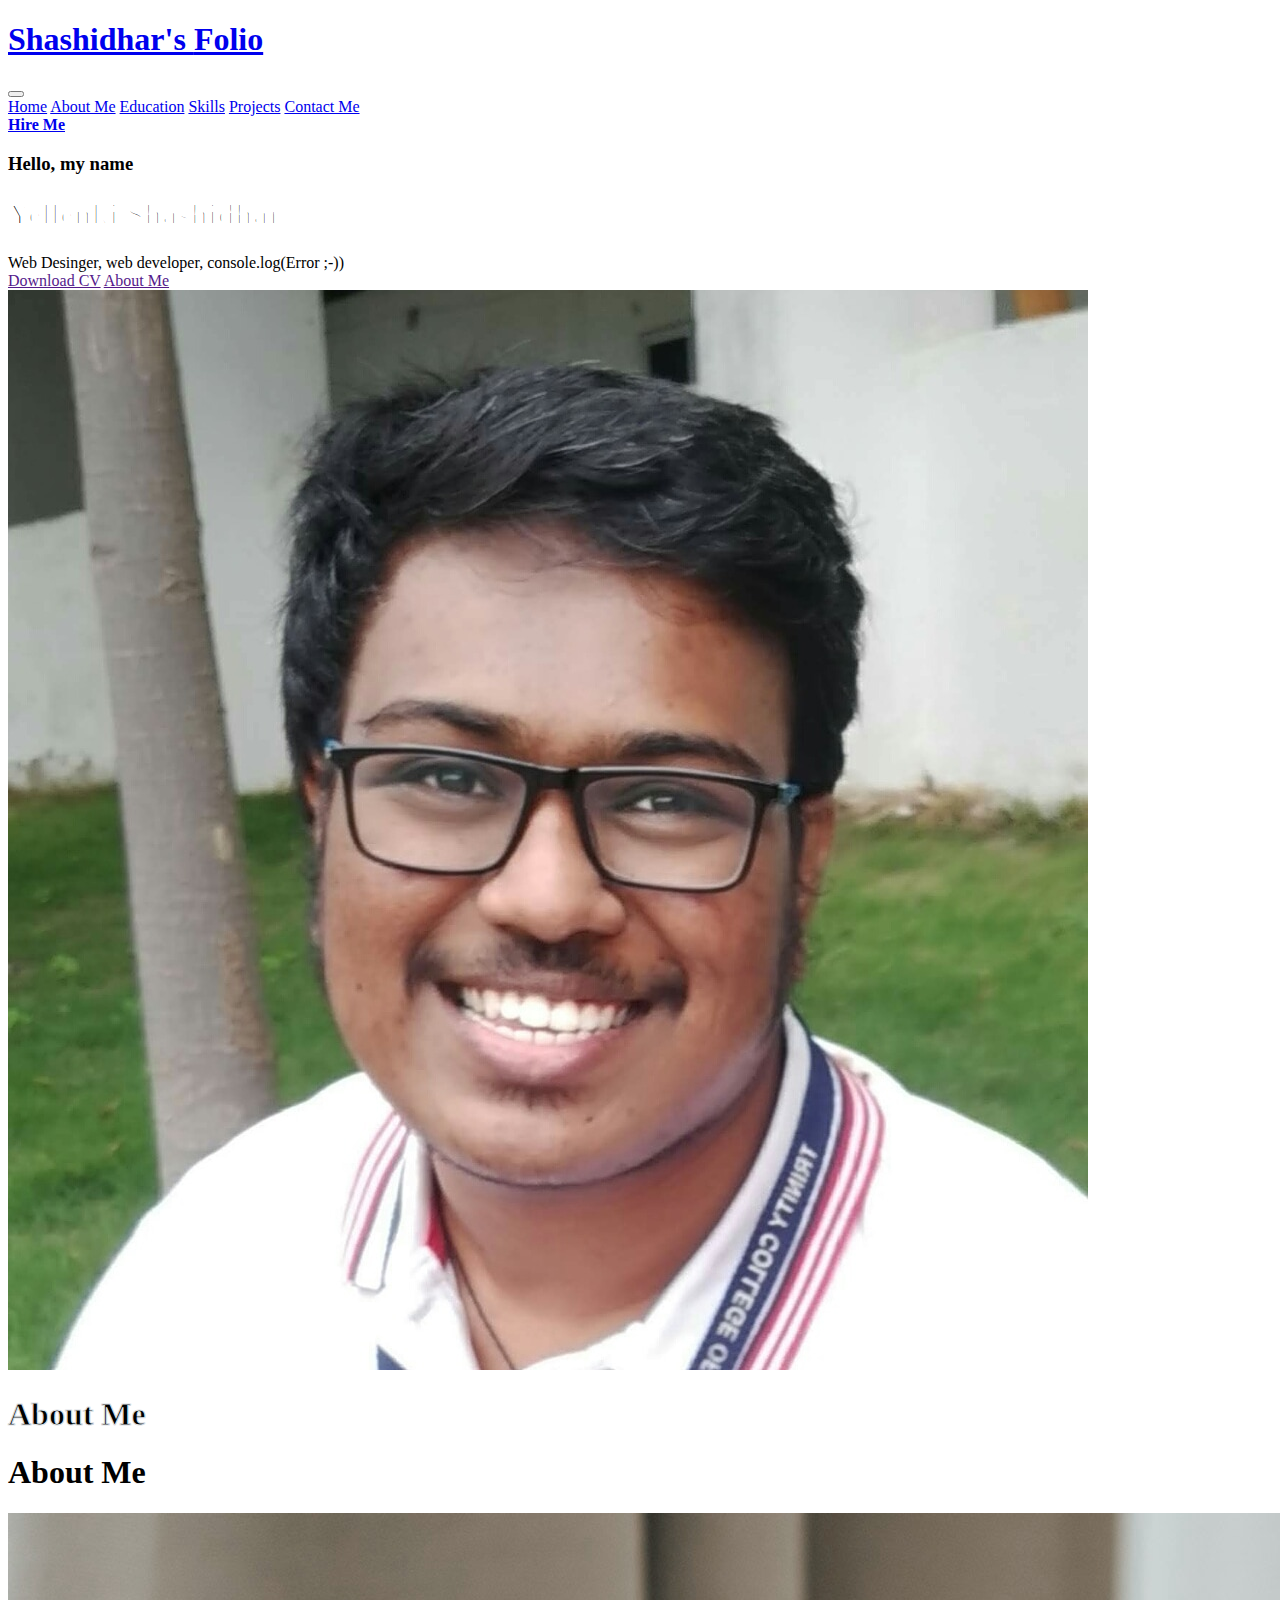
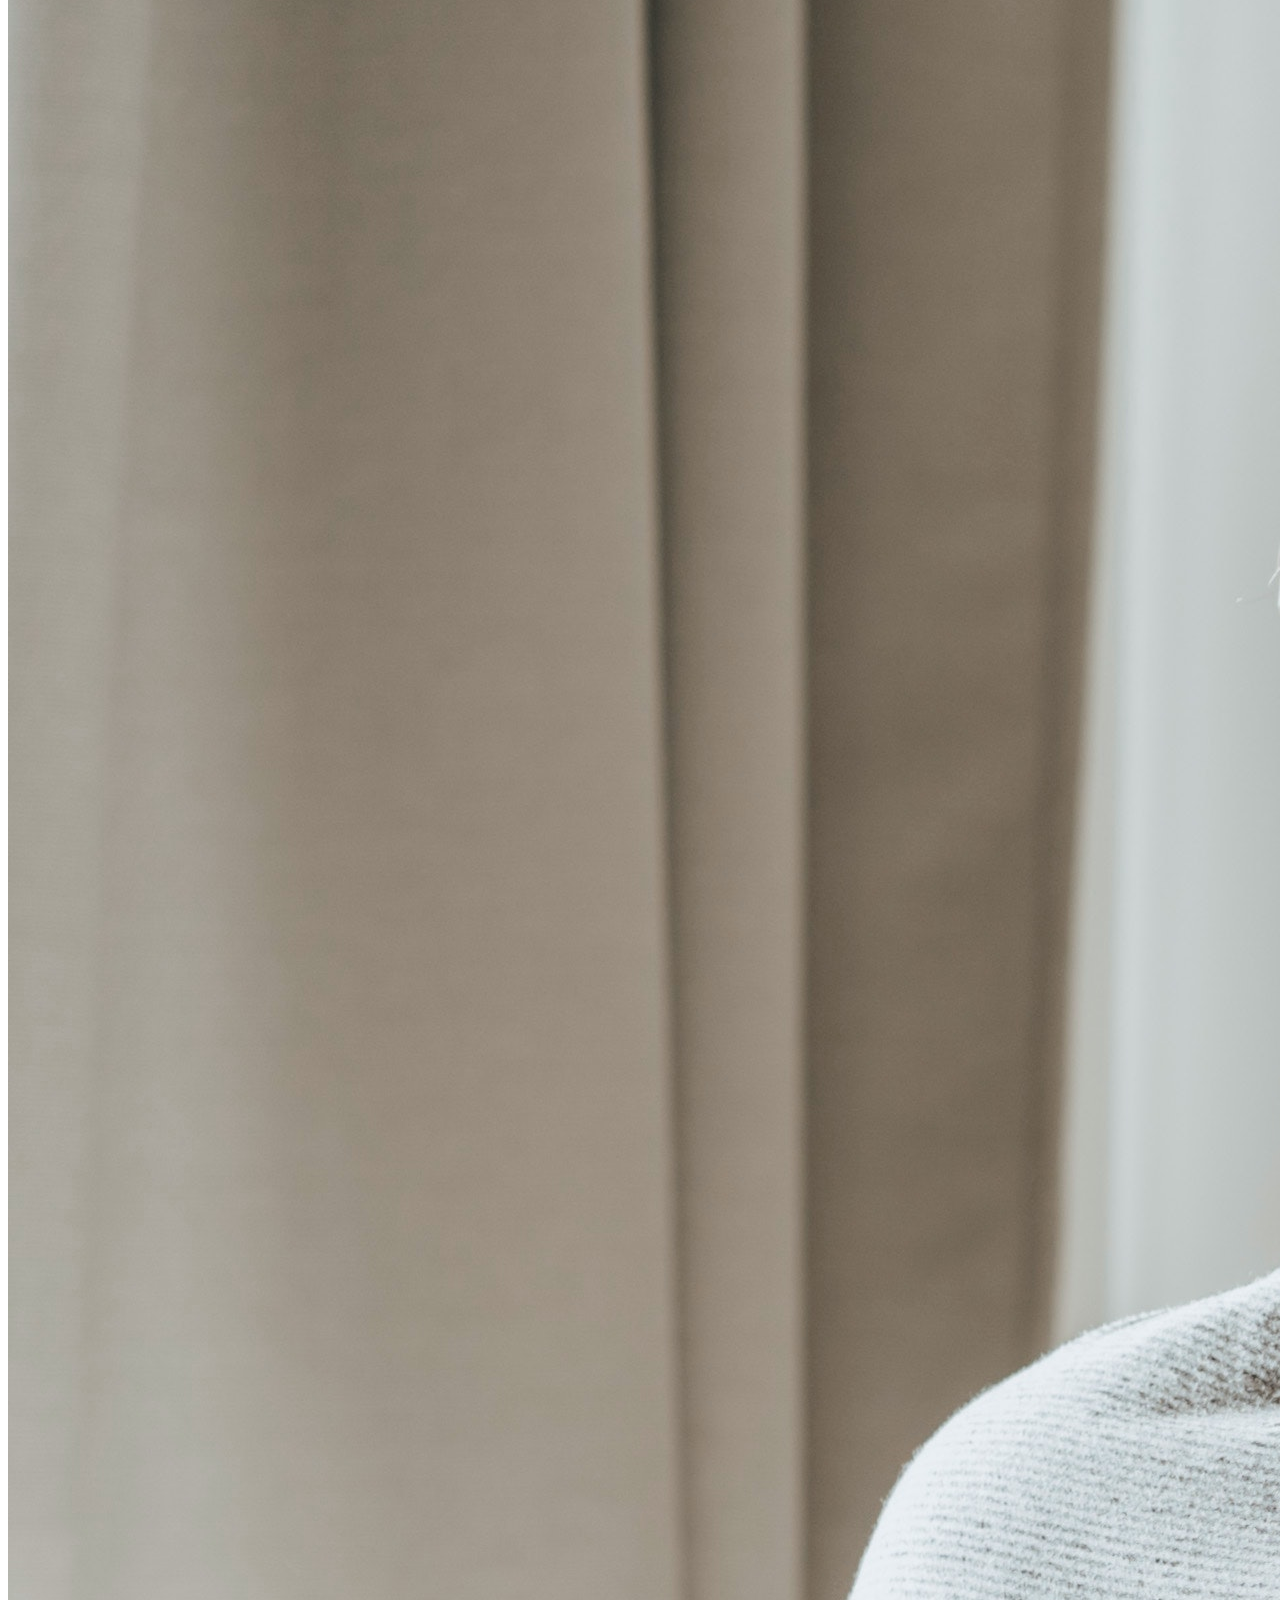
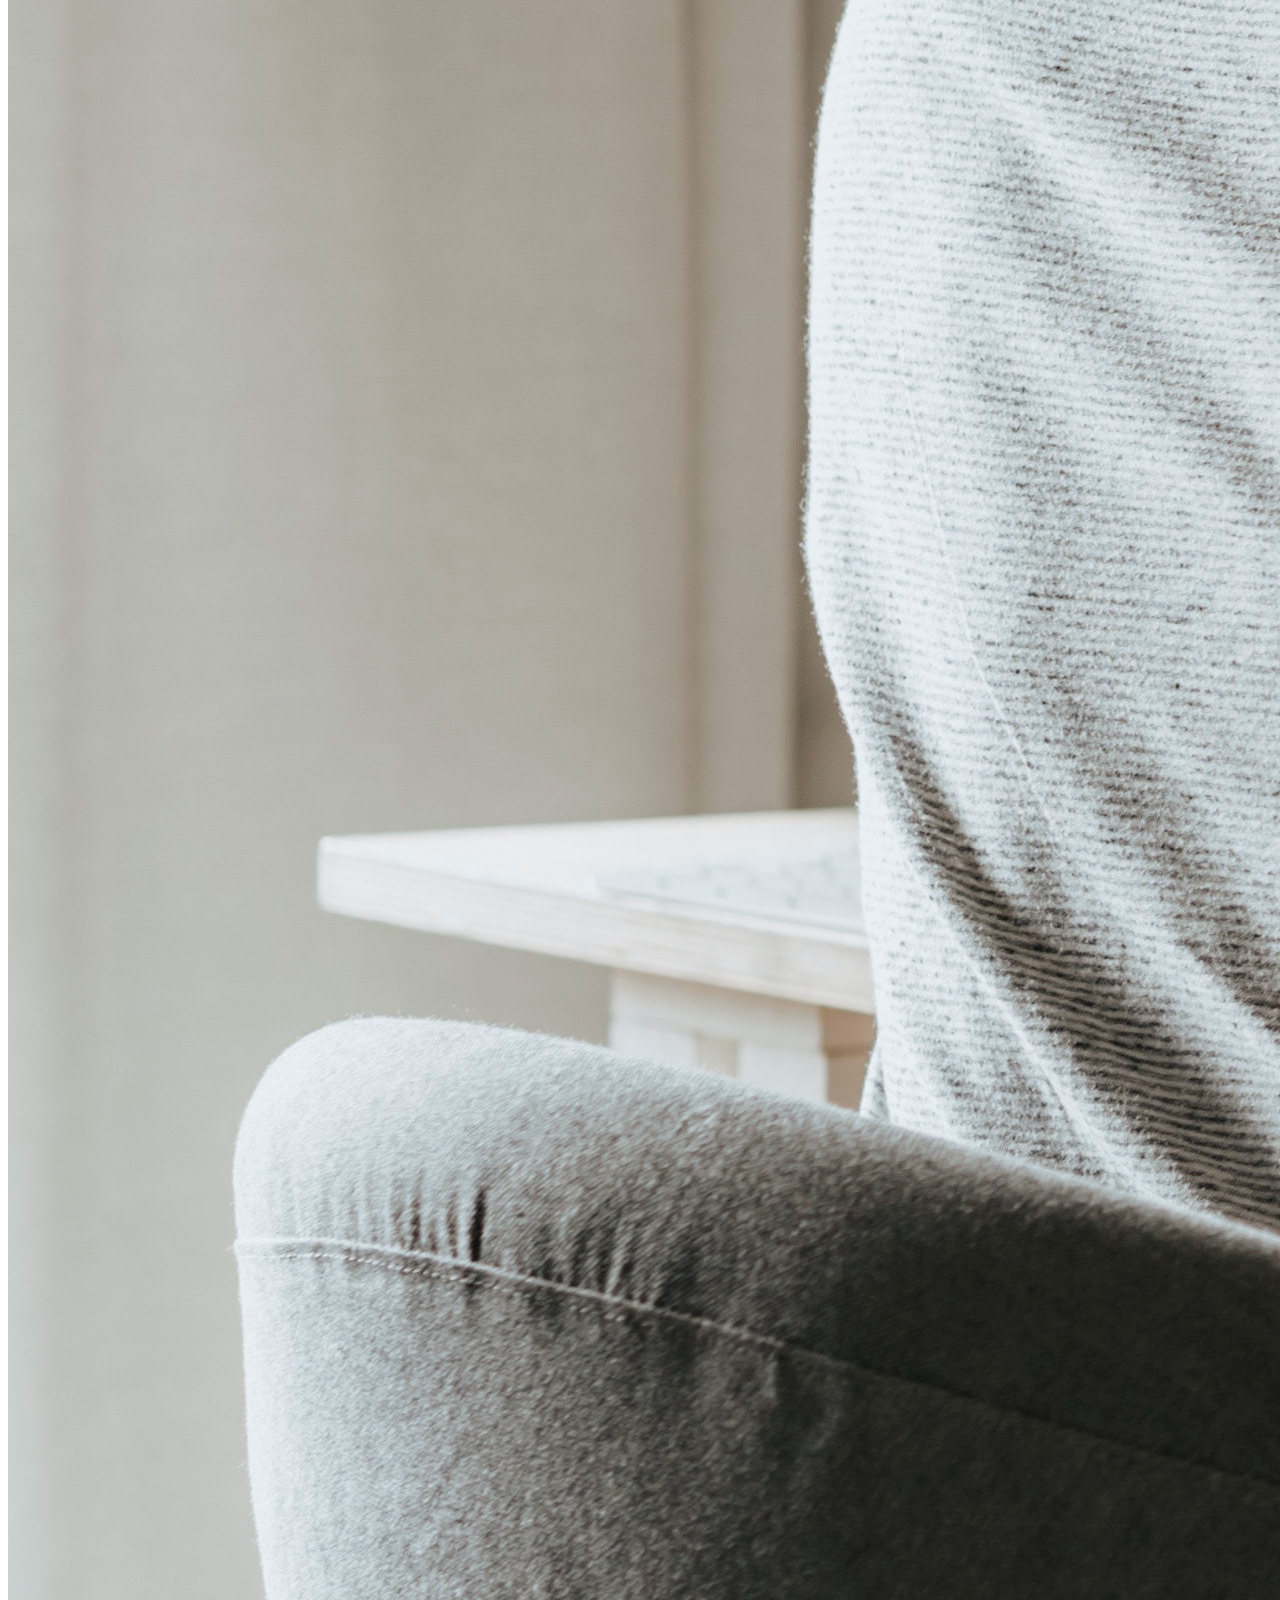
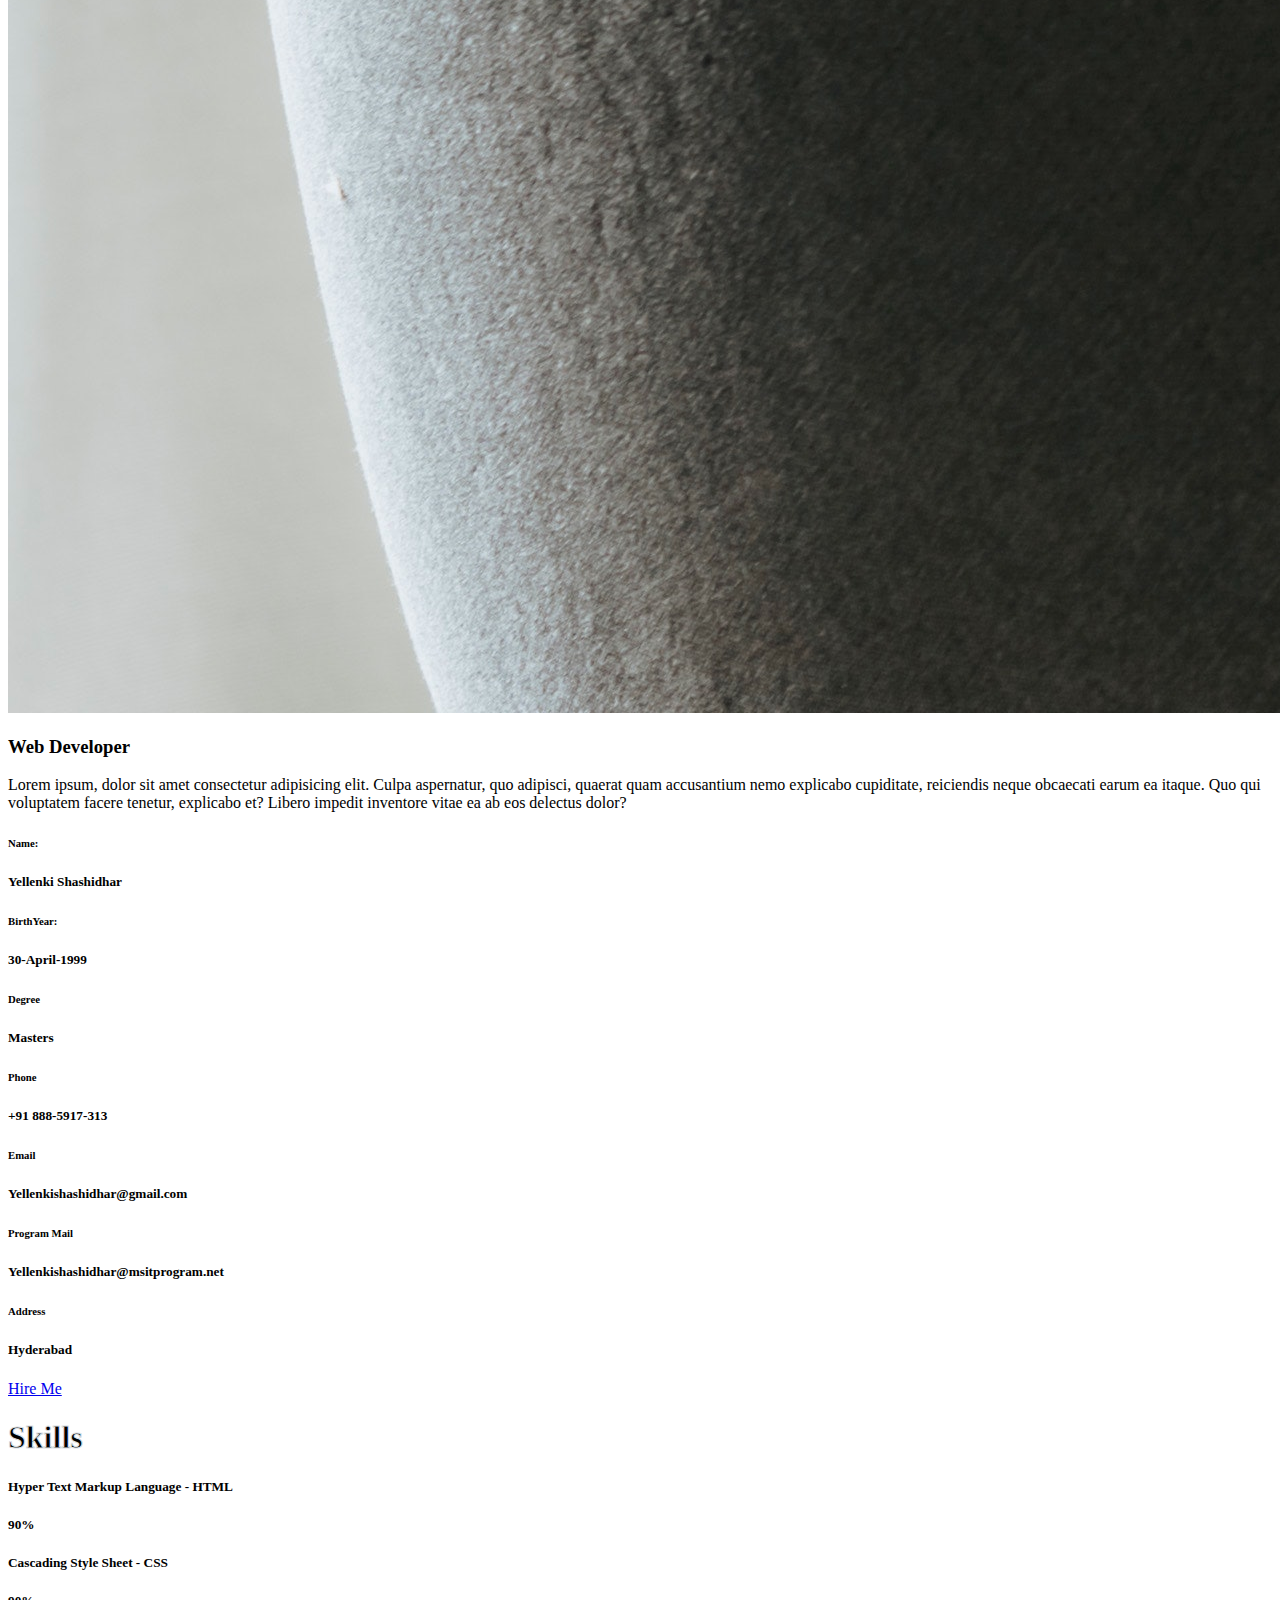
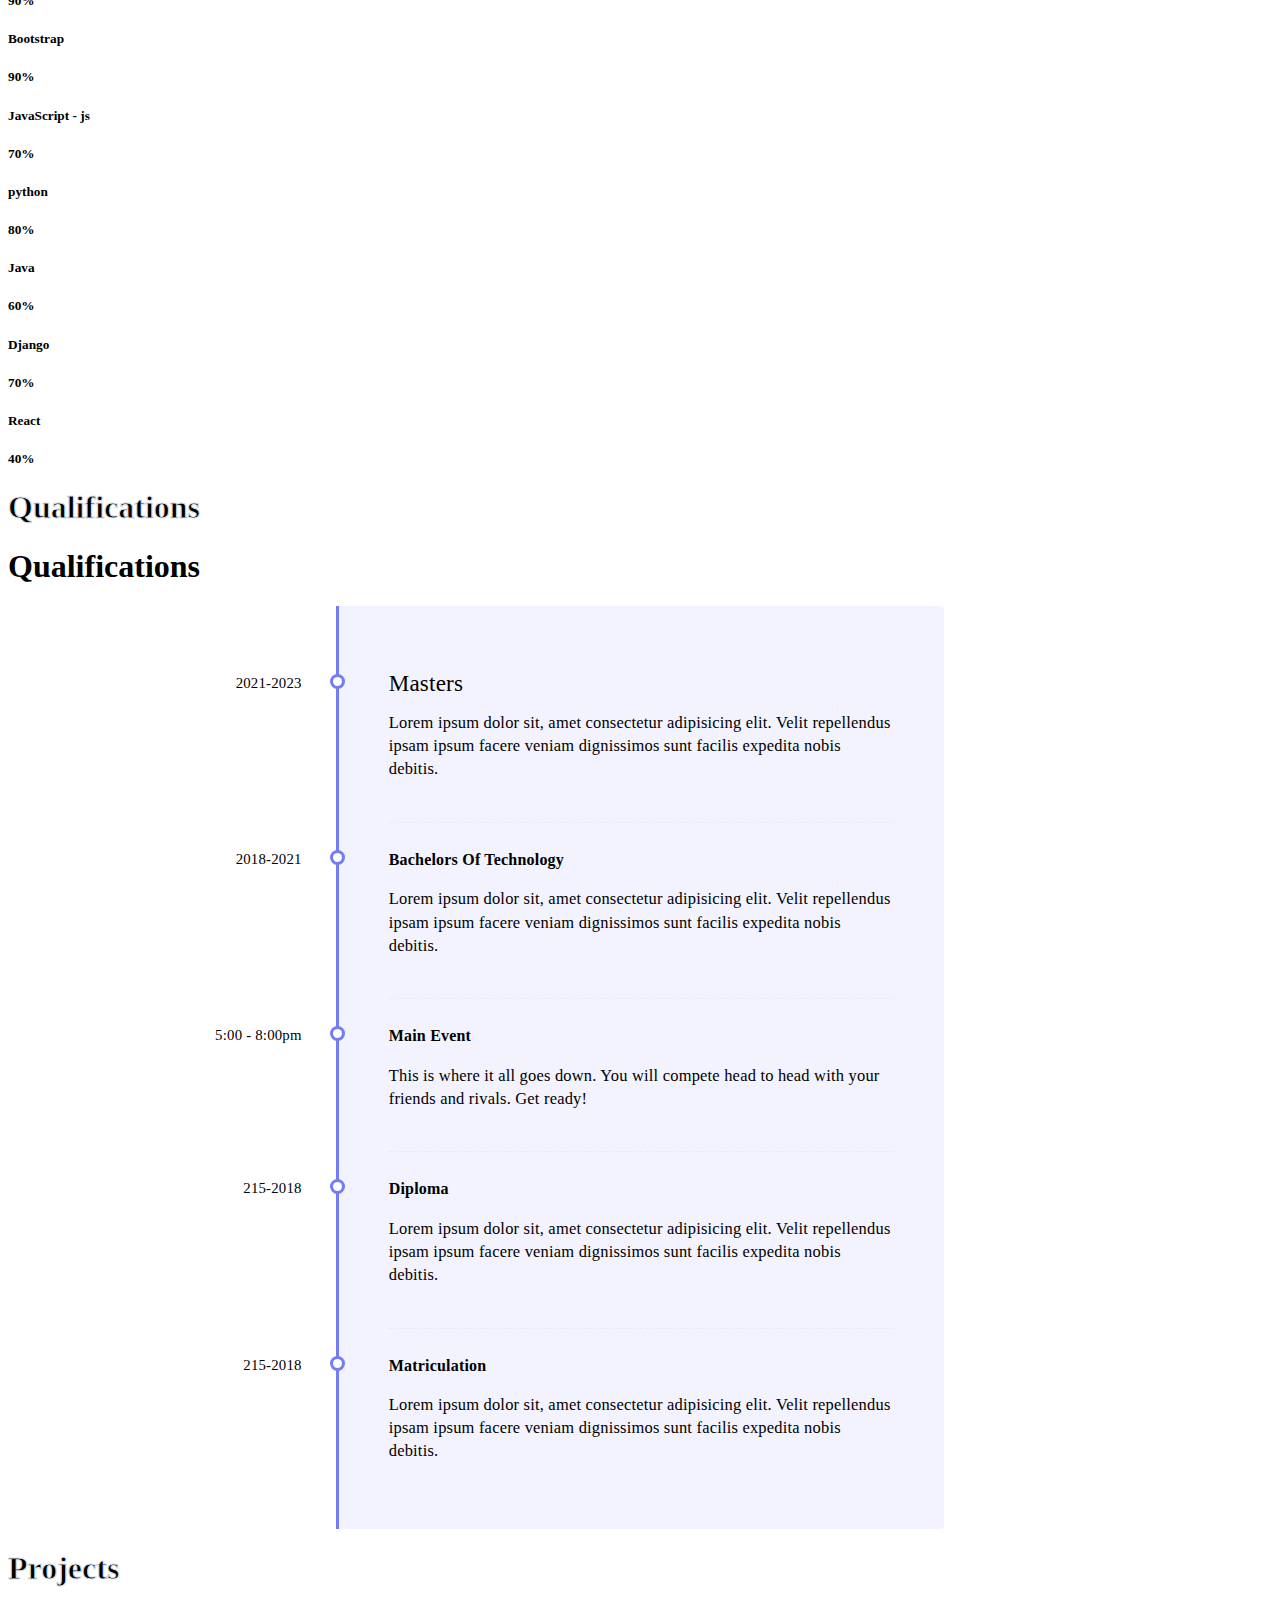
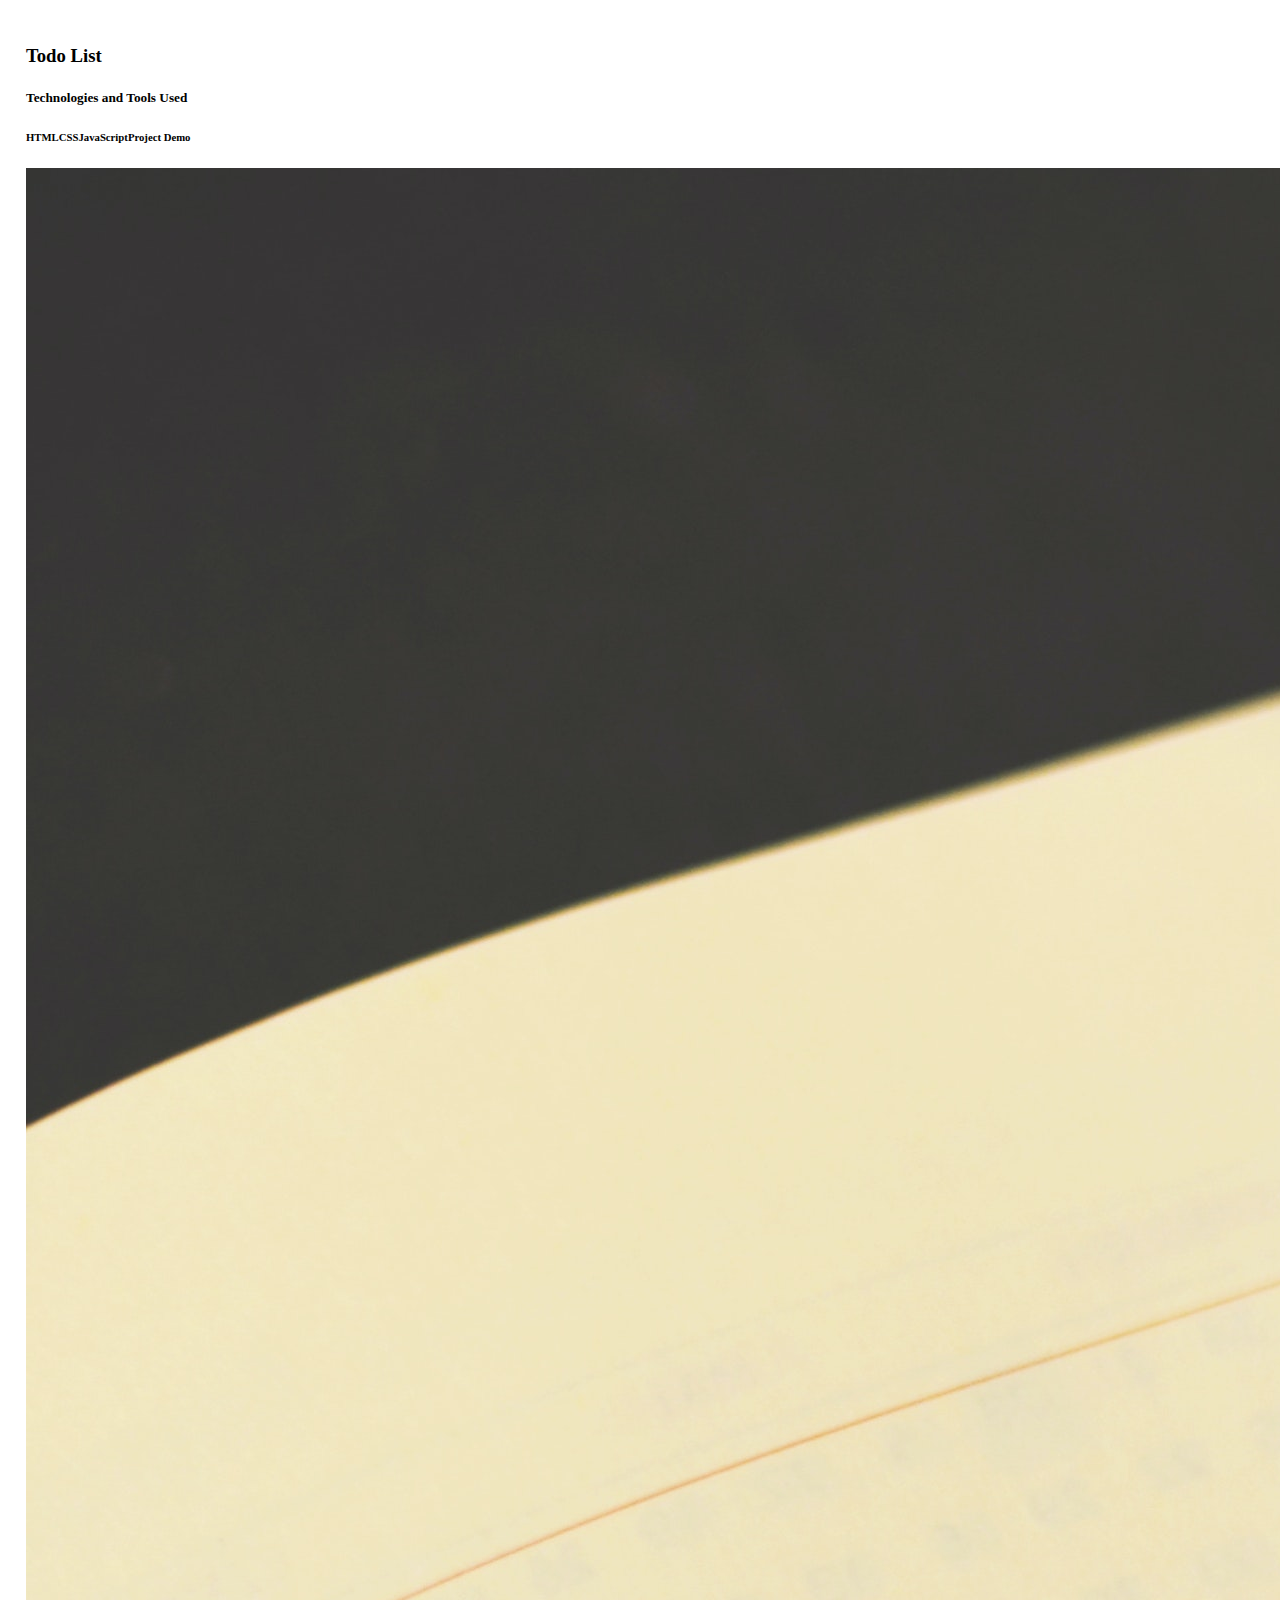
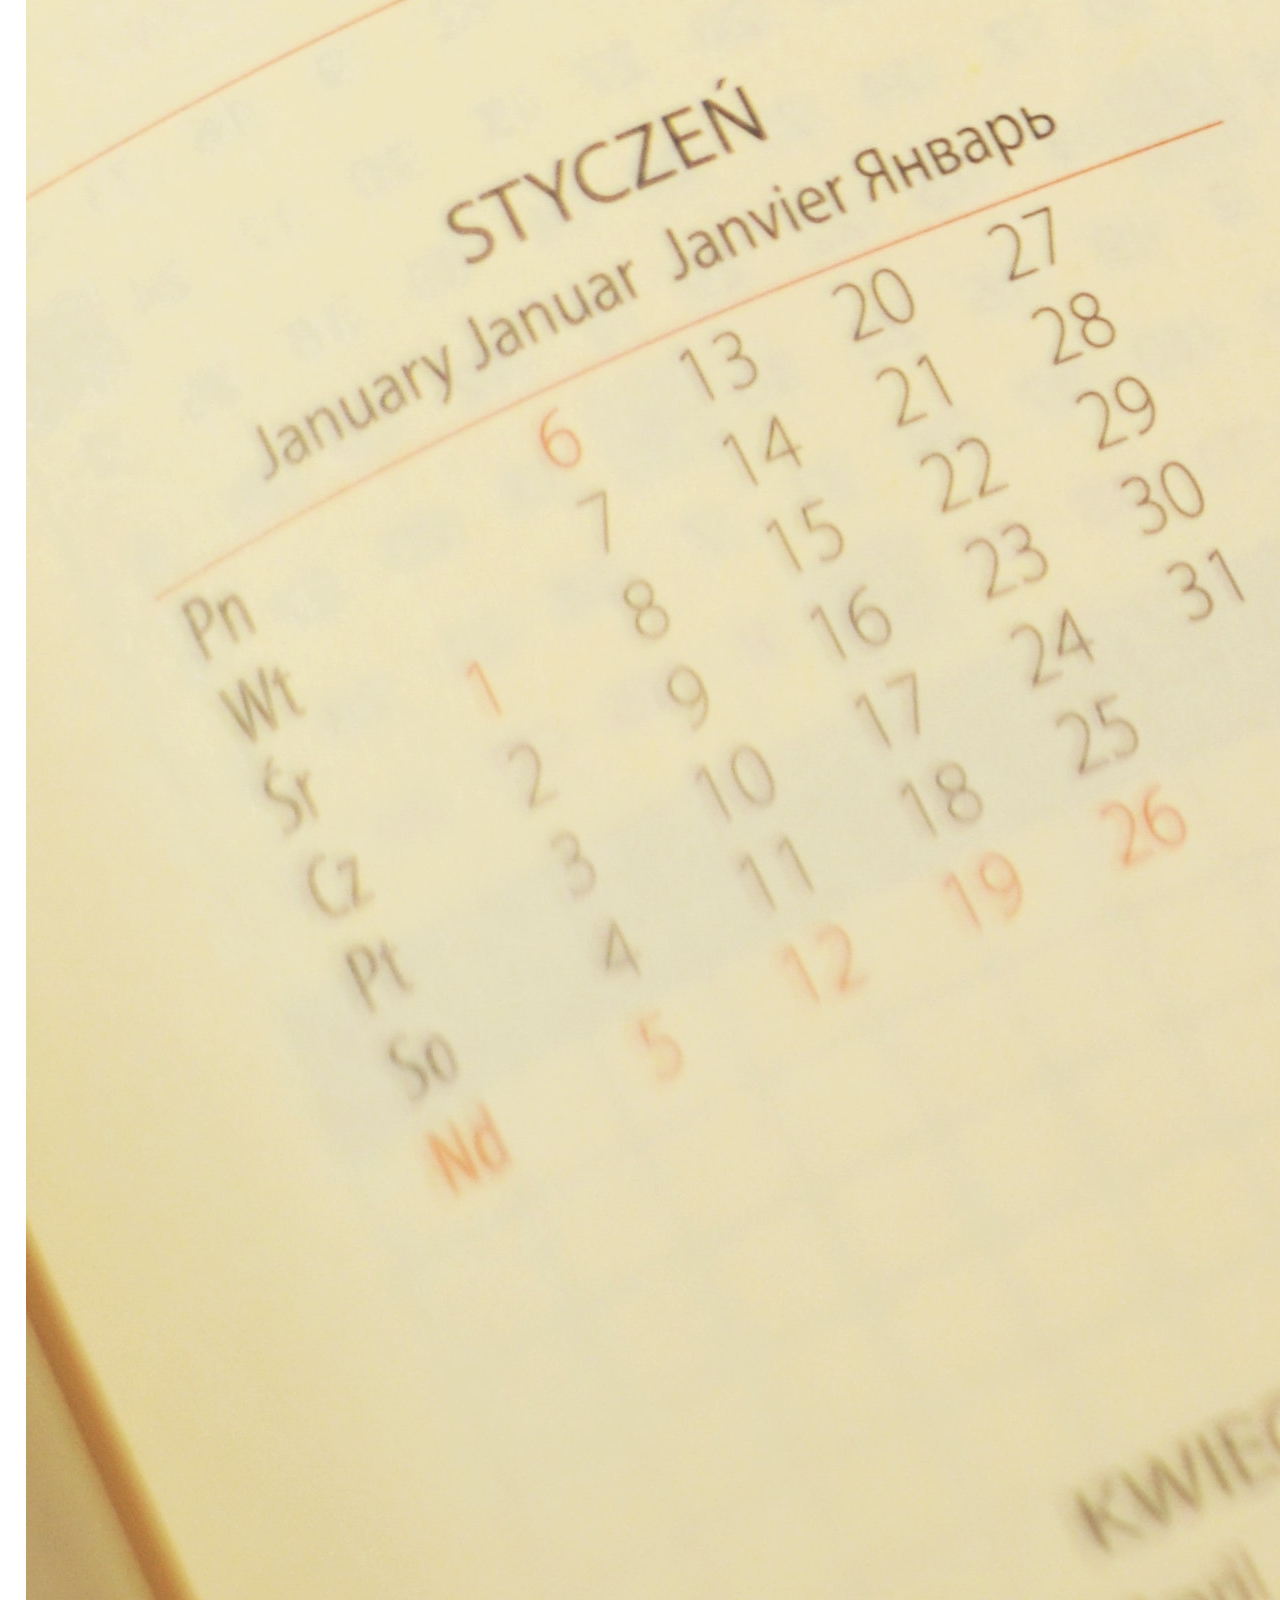
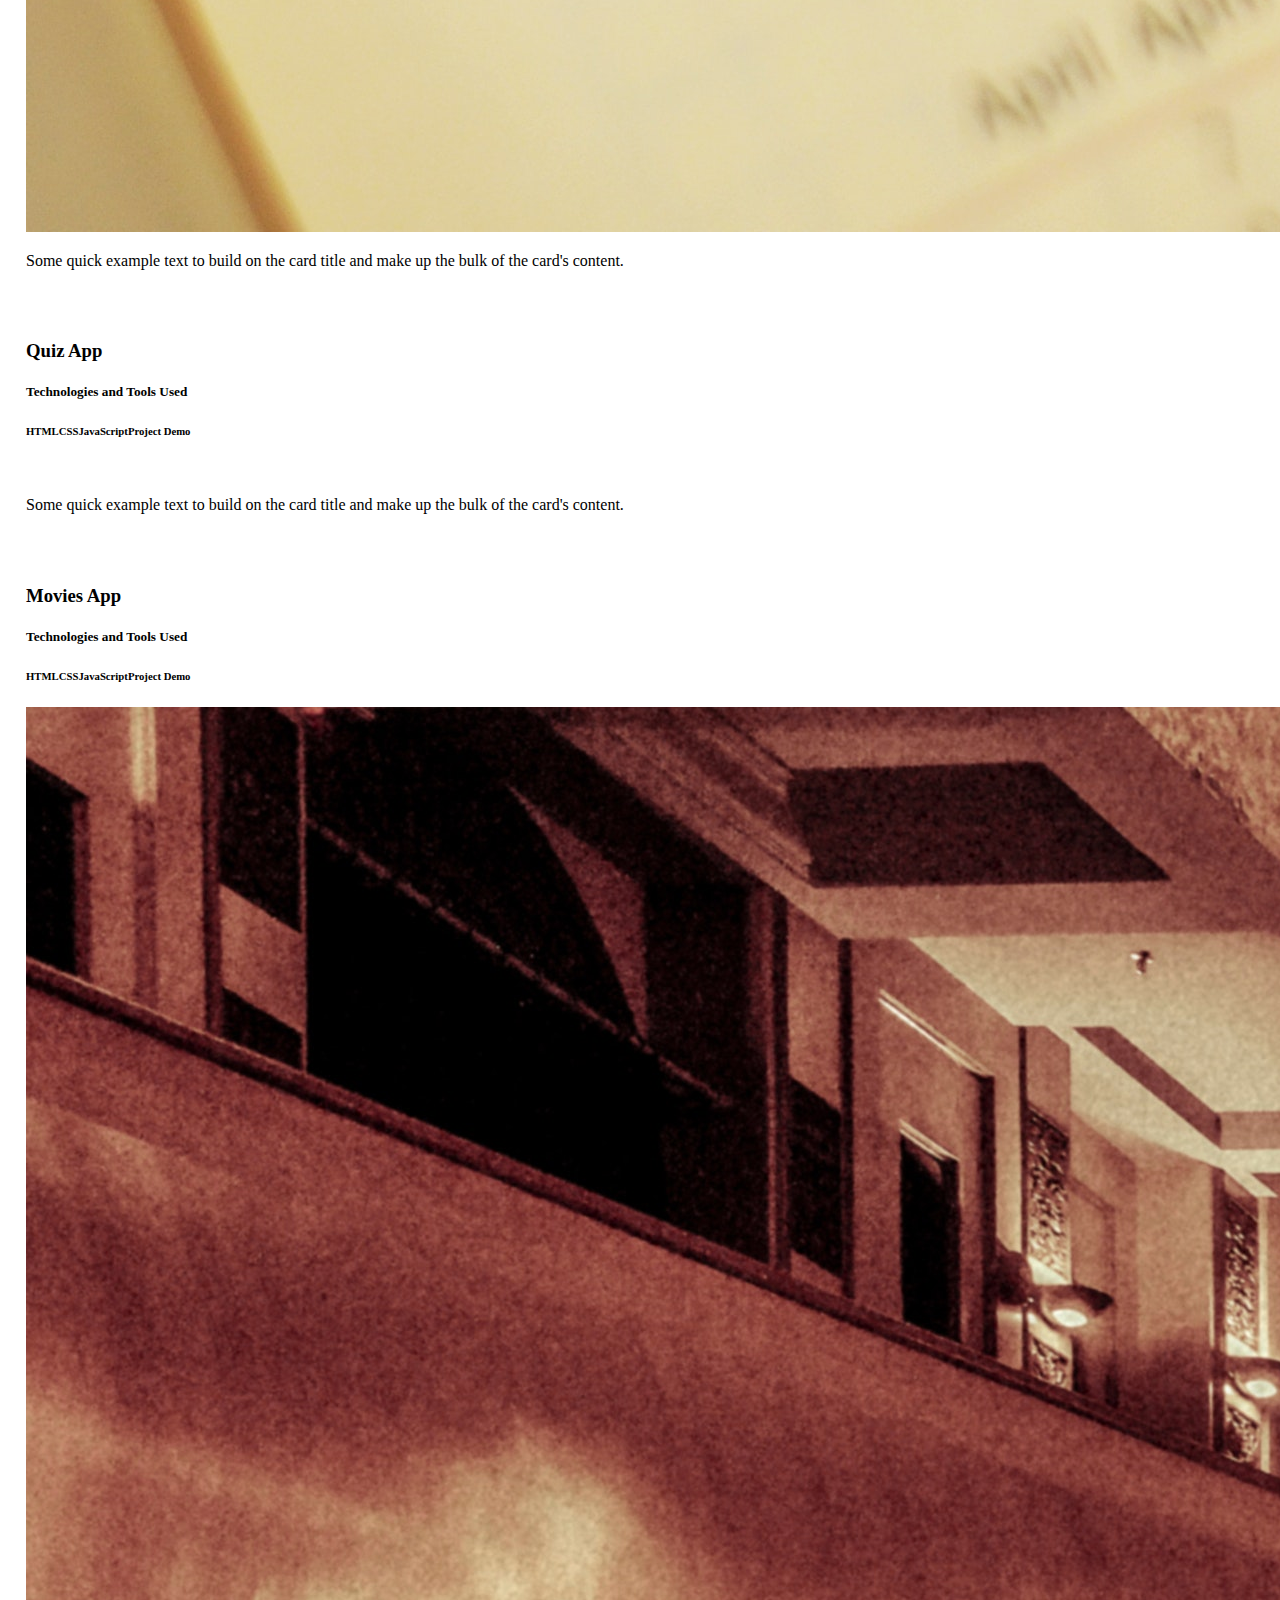
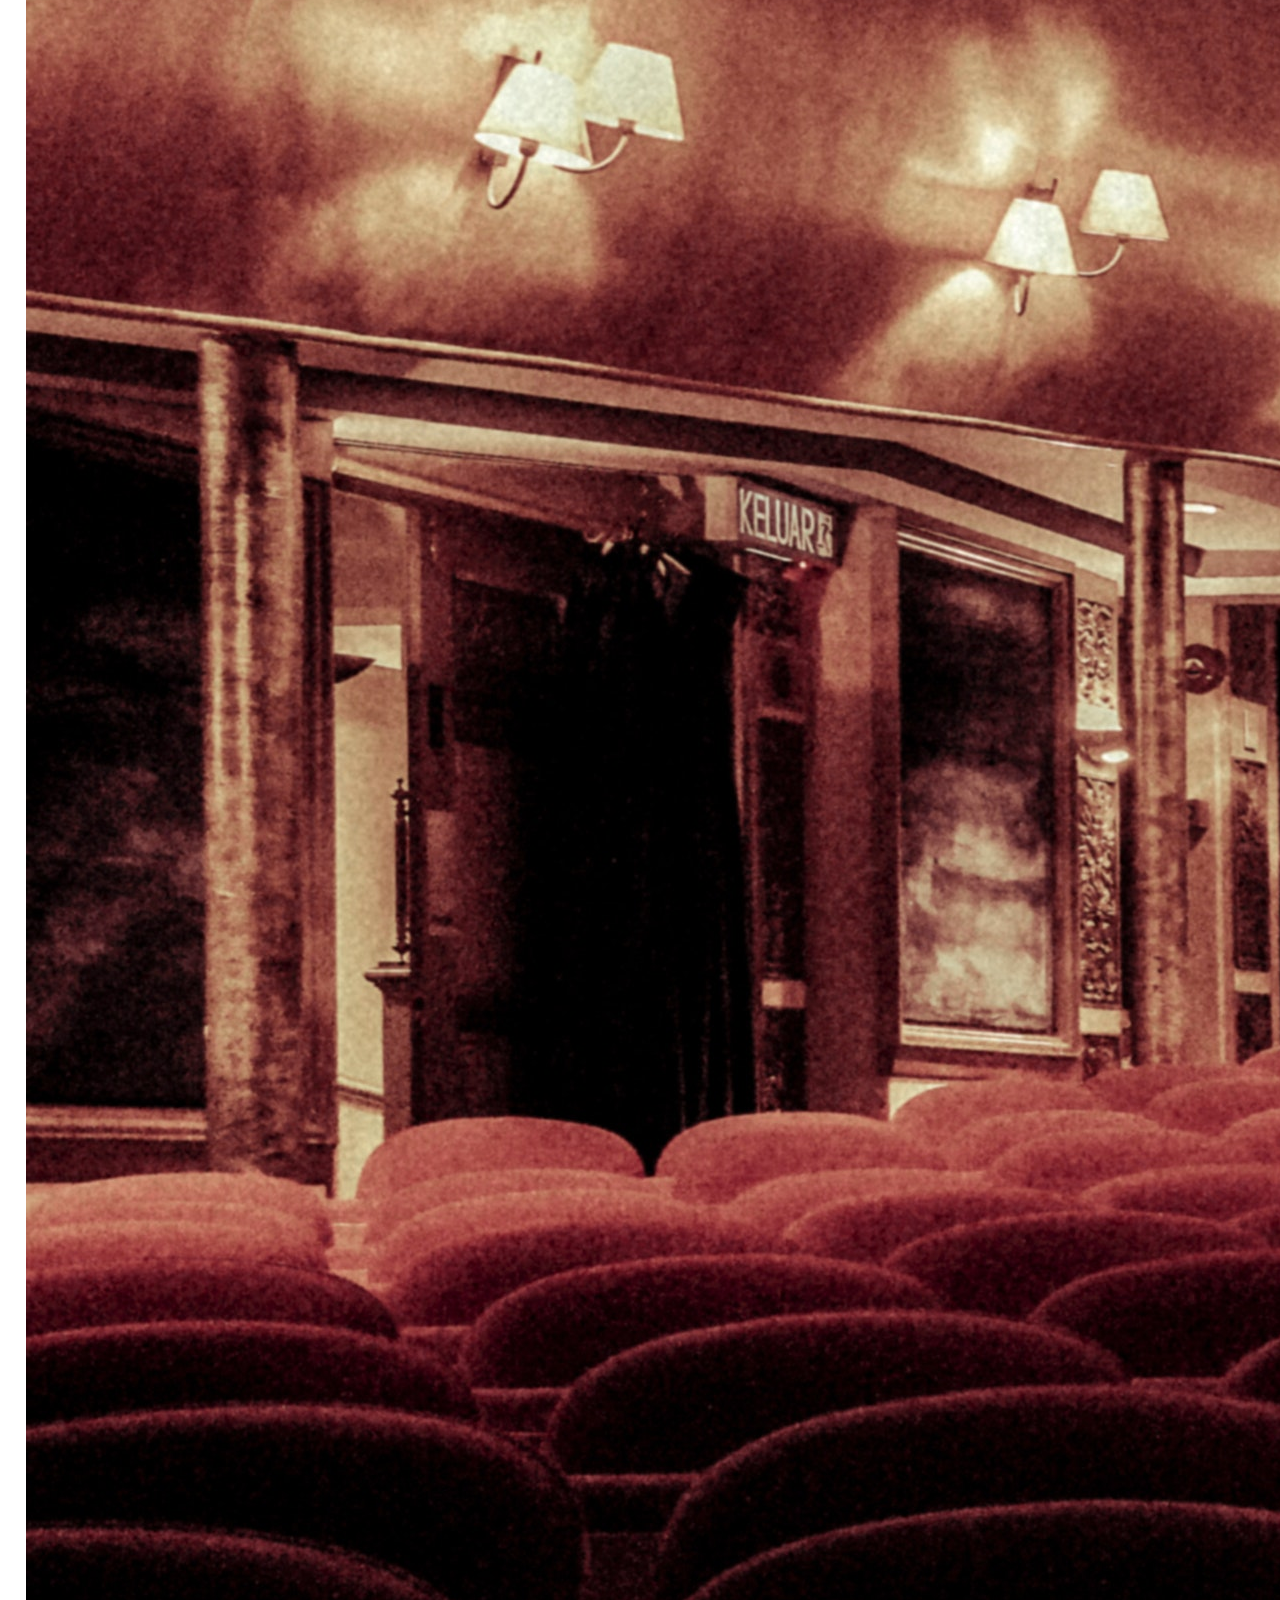
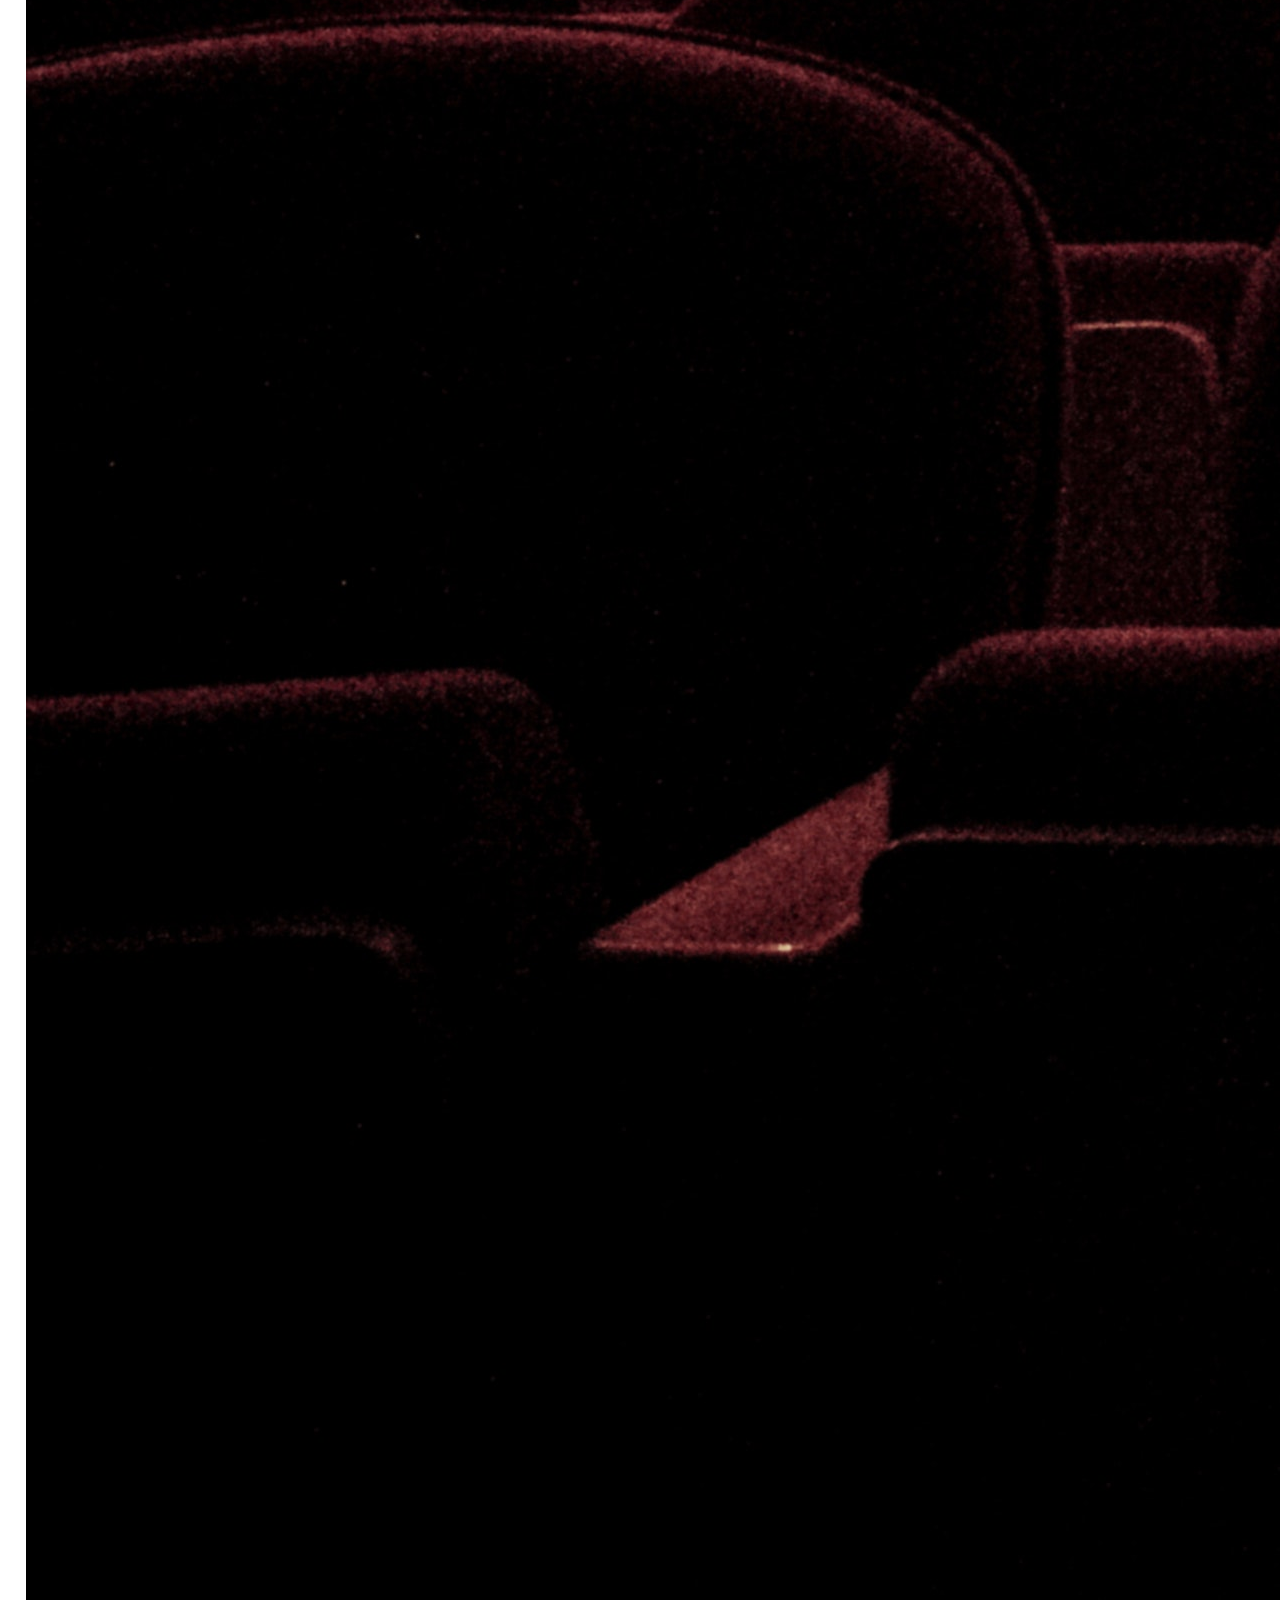
==== index.html @ d0184f5c "initial commit" ====
<!DOCTYPE html>
<html lang="en">
<head>
    <meta charset="UTF-8">
    <meta http-equiv="X-UA-Compatible" content="IE=edge">
    <meta name="viewport" content="width=device-width, initial-scale=1.0">
    <!-- Fontawsome -->
    <!-- <script src="https://cdnjs.cloudflare.com/ajax/libs/font-awesome/5.15.3/css/all.min.css"></script> -->
    <link rel="stylesheet" href="https://cdnjs.cloudflare.com/ajax/libs/font-awesome/5.15.3/css/all.min.css">
    <!-- Bootstrap -->
    <link href="https://cdn.jsdelivr.net/npm/bootstrap@5.0.2/dist/css/bootstrap.min.css" rel="stylesheet" integrity="sha384-EVSTQN3/azprG1Anm3QDgpJLIm9Nao0Yz1ztcQTwFspd3yD65VohhpuuCOmLASjC" crossorigin="anonymous">
    <!-- CSS -->
    <link rel="stylesheet" href="./index.css">
    <title>Shashi's Adda</title>
</head>
<body>
<!-- Navigation bar -->
<nav  class="navbar fixed-top shadow-sm navbar-expand-lg bg-light navbar-light py-3 py-lg-0 px-lg-5">
    <a href="./index.HTML" class="navbar-brand ml-lg-3"> 
        <h1 class="display-5 m-0">
            <span class="text-primary"><strong>Shashidhar's </strong></span>Folio
        </h1>
    </a>
    <button class="navbar-toggler" type="button" data-toggle="collapse" data-target="#navbarSupportedContent"  aria-controls="navbarSupportedContent" aria-expanded="false" aria-label="Toggle navigation" >
        <span class="navbar-toggler-icon"></span>
      </button>

      <div class="collapse navbar-collapse px-lg-3" id= "navbarSupportedContent">
        <div class="navbar-nav m-auto py-0">
            <a href="#home" class="nav-item nav-link active">Home</a>
            <a href="#about" class="nav-item nav-link active">About Me</a>
            <a href="#education" class="nav-item nav-link active">Education</a>
            <a href="#Skills" class="nav-item nav-link active">Skills</a>
            <a href="#projects" class="nav-item nav-link active">Projects</a>
            <a href="#contact" class="nav-item nav-link active">Contact Me</a>
        </div>
        <a href="#contact" class="btn btn-menu btn-primary  d-none d-lg-block"><strong>Hire Me</strong></a>
      </div>
</nav>
<!-- End of navigation bar -->
    <!-- Header section -->
    <div class="container-fluid bg-primary d-flex align-items-center mb-5 py-5" id="home" style="min-height: 100vh;">
        <div class="container">
            <div class="row align-items-center">
                <div class="col-sm-12 col-md-6 text-lg-left mx-2">
                    <h3 class="text-white font-weight-normal mb-3 hero-text"> Hello, my name</h3>
                    <h1 class="display-3 text-uppercase text-primary " style="-webkit-text-stroke:4px #fff;">Yellenki Shashidhar</h1>
                   <!-- This will be typed on the website -->
                    <h4 class="typed-text-output d-inline font-weight-lighter text-white"></h4>
                    <!-- this is the content used to give to type-->
                    <div class="typed-text d-none">
                    Web Desinger, web developer, console.log(Error ;-))   
                    </div>
                    <!-- Buttons -->
                    <div class="d-flex aling-items-center justify-content-center justify-content-lg-start pt-5">
                        <a href="" class="btn btn-danger mx-2 btn-lg"> Download CV</a>
                        <a href="" class="btn btn-dark px-3 btn-lg"> About Me</a>
                    </div>
                </div>
                <div class=" about-img col-lg-5 px-8 pl-lg-0 pb-5 pb-lg-4">
                    <img src="./mypic.jpeg" class="img-fluid w-100 rounded-circle shadow-sm mx-5" alt="">
                </div>
            </div>
        </div>
    </div>
    <!-- About ME section -->
    <div class="container-fluid py-5" id="about">
        <div class="container">
            <div class="postion-relative d-flex align-items-center justify-content-center">
                <h1 class="display-1 text-uppercase  text-white" style="-webkit-text-stroke:1px #dee2e6;">About Me</h1>
                <h1 class="position-absolute text-uppercase  text-primary">About Me</h1>
            </div>
            <div class="row align-items-center">
                <div class="col-lg-5 pb-4 pb-lg-0">
                    <img src="./pexels-olia-danilevich-4974915.jpg" alt="" class="img-fluid rounded w-100">
                </div>
                <div class="col-lg-7">
                    <h3 class="mb-4"> Web Developer</h3>
                    <div class="row mb-3 py-2">
                        <p>Lorem ipsum, dolor sit amet consectetur adipisicing elit. Culpa aspernatur, quo adipisci, quaerat quam accusantium nemo explicabo cupiditate, reiciendis neque obcaecati earum ea itaque. Quo qui voluptatem facere tenetur, explicabo et? Libero impedit inventore vitae ea ab eos delectus dolor?</p>
                        <div class="col-sm-6 ">
                            <h6>Name:</h6>
                            <h5><span class="text-primary">Yellenki Shashidhar</span></h5>
                        </div>
                        <div class="col-sm-6 ">
                            <h6>BirthYear:</h6>
                            <h5><span class="text-primary">30-April-1999</span> </h5>
                        </div>
                        <div class="col-sm-6 ">
                            <h6>Degree</h6>
                            <h5><span class="text-primary">Masters</span> </h5>
                        </div>
                        <!-- <div class="col-sm-4">
                            <h6>Experience:<span class="text-primary">0</span> </h6>
                        <div class="col-sm-4">
                            <h6>Freelancer:<span class="text-primary">Yes</span> </h6>
                        </div> -->
                        <div class="col-sm-6 ">
                            <h6>Phone</h6>
                            <h5><span class="text-primary">+91 888-5917-313</span> </h5>
                        </div>
                        <div class="col-sm-6 ">
                            <h6>Email</h6>
                            <h5><span class="text-primary">Yellenkishashidhar@gmail.com</span> </h5>
                        </div>
                        <div class="col-sm-6 ">
                            <h6>Program Mail</h6>
                            <h5><span class="text-primary">Yellenkishashidhar@msitprogram.net</span> </h5>
                        </div>
                        <div class="col-sm-6 ">
                            <h6>Address</h6>
                            <h5><span class="text-primary">Hyderabad</span> </h5>
                        </div>
                    </div>
                    <a href="#contact" class="btn btn-primary">Hire Me</a>
                </div>
            </div>
        </div>
    </div>
    <!-- End of About section -->


    <!-- Skills section -->
    <div class="container-fluid bg-primary" id="Skills">
        <div class="container">
            <div class="postion-relative d-flex align-items-center justify-content-center py-3">
                <h1 class="display-1 text-uppercase  text-white" style="-webkit-text-stroke:1px #dee2e6;">Skills</h1>
                <!-- <h1 class="position-absolute text-uppercase  text-danger">My Skills</h1> -->
            </div>
            <div class="row aling-items-center py-3">
                <div class="col-md-6">
                    <div class="skill mb-4">
                        <div class="d-flex justify-content-between">
                            <h5 class="font-width-bold text-white">Hyper Text Markup Language - HTML</h5>
                            <h5 class="font-width-bold text-white">90%</h5>
                        </div>
                        <div class="progress">
                                <div class="progress-bar  progress-bar-striped bg-success" role="progressbar" style="width: 95%" aria-valuenow="10" aria-valuemin="0" aria-valuemax="100"></div>                             
                        </div>
                    </div>

                    <div class="skill mb-4">
                        <div class="d-flex justify-content-between">
                            <h5 class="font-width-bold text-white">Cascading Style Sheet - CSS</h5>
                            <h5 class="font-width-bold text-white">90%</h5>
                        </div>
                        <div class="progress">
                                <div class="progress-bar  progress-bar-striped bg-danger" role="progressbar" style="width: 90%" aria-valuenow="10" aria-valuemin="0" aria-valuemax="100"></div>                             
                        </div>
                    </div>
                    <div class="skill mb-4">
                        <div class="d-flex justify-content-between">
                            <h5 class="font-width-bold text-white">Bootstrap</h5>
                            <h5 class="font-width-bold text-white">90%</h5>
                        </div>
                        <div class="progress">
                                <div class="progress-bar  progress-bar-striped bg-secondary" role="progressbar" style="width: 90%" aria-valuenow="10" aria-valuemin="0" aria-valuemax="100"></div>                             
                        </div>
                    </div>
                    <div class="skill mb-4">
                        <div class="d-flex justify-content-between">
                            <h5 class="font-width-bold text-white">JavaScript - js</h5>
                            <h5 class="font-width-bold text-white">70%</h5>
                        </div>
                        <div class="progress">
                                <div class="progress-bar  progress-bar-striped bg-danger" role="progressbar" style="width: 70%" aria-valuenow="10" aria-valuemin="0" aria-valuemax="100"></div>                             
                        </div>
                    </div>
                </div>
                <!--  -->
              <div class="col-md-6">
                <div class="skill mb-4">
                    <div class="d-flex justify-content-between">
                        <h5 class="font-width-bold text-white">python</h5>
                        <h5 class="font-width-bold text-white">80%</h5>
                    </div>
                    <div class="progress">
                            <div class="progress-bar  progress-bar-striped bg-dark" role="progressbar" style="width: 80%" aria-valuenow="10" aria-valuemin="0" aria-valuemax="100"></div>                             
                    </div>
                </div>
                    <div class="skill mb-4">
                        <div class="d-flex justify-content-between">
                            <h5 class="font-width-bold text-white">Java</h5>
                            <h5 class="font-width-bold text-white">60%</h5>
                        </div>
                        <div class="progress">
                                <div class="progress-bar  progress-bar-striped bg-danger" role="progressbar" style="width: 60%" aria-valuenow="10" aria-valuemin="0" aria-valuemax="100"></div>                             
                        </div>
                    </div>
                    <div class="skill mb-4">
                        <div class="d-flex justify-content-between">
                            <h5 class="font-width-bold text-white">Django</h5>
                            <h5 class="font-width-bold text-white">70%</h5>
                        </div>
                        <div class="progress">
                                <div class="progress-bar  progress-bar-striped bg-success" role="progressbar" style="width: 60%" aria-valuenow="10" aria-valuemin="0" aria-valuemax="100"></div>                             
                        </div>
                    </div>
                    <div class="skill mb-4">
                        <div class="d-flex justify-content-between">
                            <h5 class="font-width-bold text-white">React</h5>
                            <h5 class="font-width-bold text-white">40%</h5>
                        </div>
                        <div class="progress">
                                <div class="progress-bar  progress-bar-striped bg-dark" role="progressbar" style="width: 60%" aria-valuenow="10" aria-valuemin="0" aria-valuemax="100"></div>                             
                        </div>
                    </div>

              </div>
            </div>
        </div>
    </div>
    <!--Skills section end -->
    <!-- Qulification seciton -->
    <div class="container-fluid py-5" id="education">
        <div class="container">
            <div class="postion-relative d-flex align-items-center justify-content-center py-3">
                <h1 class="display-1 text-uppercase  text-white" style="-webkit-text-stroke:1px #dee2e6;">Qualifications</h1>
                <h1 class="position-absolute text-uppercase  text-primary">Qualifications</h1>
            </div>
        
            <div class="row">
                <div class="col-md-12">  
                            <div id="content">
                                <ul class="timeline">
                                    <li class="event" data-date="2021-2023">
                                        <h1><strong>Masters</strong></h1>
                                        <p>Lorem ipsum dolor sit, amet consectetur adipisicing elit. Velit repellendus ipsam ipsum facere veniam dignissimos sunt facilis expedita nobis debitis.</p>
                                    </li>
                                    <li class="event" data-date="2018-2021">
                                        <h3>Bachelors Of Technology</h3>
                                        <p>Lorem ipsum dolor sit, amet consectetur adipisicing elit. Velit repellendus ipsam ipsum facere veniam dignissimos sunt facilis expedita nobis debitis.</p>
                                    </li>
                                    <li class="event" data-date="5:00 - 8:00pm">
                                        <h3>Main Event</h3>
                                        <p>This is where it all goes down. You will compete head to head with your friends and rivals. Get ready!</p>
                                    </li>
                                    <li class="event" data-date="215-2018">
                                        <h3>Diploma</h3>
                                        <p>Lorem ipsum dolor sit, amet consectetur adipisicing elit. Velit repellendus ipsam ipsum facere veniam dignissimos sunt facilis expedita nobis debitis.</p>

                                    </li>
                                    <li class="event" data-date="215-2018">
                                        <h3>Matriculation</h3>
                                        <p>Lorem ipsum dolor sit, amet consectetur adipisicing elit. Velit repellendus ipsam ipsum facere veniam dignissimos sunt facilis expedita nobis debitis.</p>

                                    </li>
                                </ul>
                            </div>
                        </div>
                    </div>
                </div>
            </div>
        <!-- End of Qualifications -->
        <!-- Projects -->
        <div class="container-fluid py-2 bg-primary" id="projects">
            <div class="container py-1">
                <div class="postion-relative d-flex align-items-center justify-content-center ">
                    <h1 class="display-1 text-uppercase  text-white" style="-webkit-text-stroke:1px #dee2e6;">Projects</h1>
                    <!-- <h1 class="position-absolute text-uppercase  text-primary">Projects</h1> -->
                </div>
                <div class="row">
                    <!-- <h2 class="d-flex justify-content-center text-white py-2">Basic Projects</h2> -->
                    <!-- Card-1 -->
                    <div class="col-lg-4">
                        <div class="card mb-3" style="padding:18px">
                            <h3 class="card-header">Todo List</h3>
                            <div class="card-body">
                              <h5 class="card-title d-flex justify-content-center">Technologies and Tools Used</h5>
                              <h6 class="card-subtitle d-flex justify-content-around"><span class="text-danger">HTML</span><span class="text-primary">CSS</span><span class="text-success">JavaScript</span><span class="text-success">Project Demo</span> </h6>
                            </div>
                            <img src="./TodoProfolio.jpg" alt="">
                            <div class="card-body">
                              <p class="card-text">Some quick example text to build on the card title and make up the bulk of the card's content.</p>
                            </div>
                          </div>
                    </div>
                    <!-- Card-2 -->
                    <div class="col-lg-4">
                        <div class="card mb-3" style="padding:18px">
                            <h3 class="card-header">Quiz App</h3>
                            <div class="card-body">
                              <h5 class="card-title d-flex justify-content-center">Technologies and Tools Used</h5>
                              <h6 class="card-subtitle d-flex justify-content-around"><span class="text-danger">HTML</span><span class="text-primary">CSS</span><span class="text-success">JavaScript</span><span class="text-success">Project Demo</span> </h6>
                            </div>
                            <img src="./quizapp.jpg" alt="">
                            <div class="card-body">
                              <p class="card-text">Some quick example text to build on the card title and make up the bulk of the card's content.</p>
                            </div>
                          </div>
                    </div>
                    <!-- Card-3 -->
                    <div class="col-lg-4">
                       
                        <div class="card mb-3" style="padding:18px">
                            <h3 class="card-header">Movies App </h3>
                            <div class="card-body">
                              <h5 class="card-title d-flex justify-content-center">Technologies and Tools Used</h5>
                              <h6 class="card-subtitle d-flex justify-content-around"><span class="text-danger">HTML</span><span class="text-primary">CSS</span><span class="text-success">JavaScript</span><span class="text-success">Project Demo</span> </h6>                            </div>
                            <img src="./MoviesApp.jpg" alt="">
                            <div class="card-body">
                              <p class="card-text">Some quick example text to build on the card title and make up the bulk of the card's content.</p>
                            </div>
                          </div>
                    </div>
                    <div class="col-lg-4">
                        <div class="card mb-3" style="padding:18px">
                            <h3 class="card-header">Dictionary</h3>
                            <div class="card-body">
                              <h5 class="card-title d-flex justify-content-center">Technologies and Tools Used</h5>
                              <h6 class="card-subtitle d-flex justify-content-around"><span class="text-danger">HTML</span><span class="text-primary">CSS</span><span class="text-success">JavaScript</span><span class="text-success">Project Demo</span> </h6>                            </div>
                            <img src="./dictonary.jpg" alt="">
                            <div class="card-body">
                              <p class="card-text">Some quick example text to build on the card title and make up the bulk of the card's content.</p>
                            </div>
                          </div>
                    </div>
                    <div class="col-lg-4">
                        <div class="card mb-3" style="padding:18px">
                            <h3 class="card-header">Weather Application</h3>
                            <div class="card-body">
                              <h5 class="card-title d-flex justify-content-center">Technologies and Tools Used</h5>
                              <h6 class="card-subtitle d-flex justify-content-around"><span class="text-danger">HTML</span><span class="text-primary">CSS</span><span class="text-success">JavaScript</span><span class="text-success">Project Demo</span> </h6>                            </div>
                            <img src="./weather application.jpg" alt="">
                            <div class="card-body">
                              <p class="card-text">Some quick example text to build on the card title and make up the bulk of the card's content.</p>
                            </div>
                          </div>
                    </div>
                    <div class="col-lg-4">
                        <div class="card mb-3" style="padding:18px">
                            <h3 class="card-header">Covid Tracker</h3>
                            <div class="card-body">
                              <h5 class="card-title d-flex justify-content-center">Technologies and Tools Used</h5>
                              <h6 class="card-subtitle d-flex justify-content-around"><span class="text-danger">HTML</span><span class="text-primary">CSS</span><span class="text-success">JavaScript</span><span class="text-success">Project Demo</span> </h6>                            </div>
                            <img src="./covid tracker.jpg" alt="">
                            <div class="card-body">
                              <p class="card-text">Some quick example text to build on the card title and make up the bulk of the card's content.</p>
                            </div>
                          </div>
                    </div>
                </div>
            </div>
        </div>
        <!-- End of projects -->

        <!-- start of Contact Me form -->
<div class="container-fluid py-5" id="contact">
    <div class="container">
        <div class="postion-relative d-flex align-items-center justify-content-center ">
            <h1 class="display-1 text-uppercase  text-white" style="-webkit-text-stroke:1px #dee2e6;">Contact Me</h1>
            <h1 class="position-absolute text-uppercase  text-primary">Contact Me</h1>
        </div>
            <div class="row d-flex justify-content-center py-3">
                <div class="col-lg-6">
                    <h2>You can also find me on these channels!</h2>
                </div>
            </div>
            <div class="row d-flex justify-content-center py-2">
                <div class="col-lg-4">
                    <div class="row d-flex justify-content-center">
                        <div class="col-sm-4">
                           <img src="./slack-removebg-preview.png" alt="" style="width:50px; height:50px;">
                        </div>
                        <div class="col-sm-4">
                            <img src="./linkedin-removebg-preview.png" alt="" style="width:50px; height:50px;">
    
                        </div>
                        <div class="col-sm-4">
                            <img src="./gmail.png" alt="" style="width:50px; height:50px;">
    
                        </div>    
                    </div>
                </div>
                
            </div>
    </div>

    <div class="container d-flex justify-content-center py-4">
        <form>
            <h1>Get In Touch With Me!!</h1>
            <div class="mb-3">
              <label for="Email" class="form-label">Email address</label>
              <input type="email" class="form-control" id="exampleInputEmail1" aria-describedby="emailHelp">
              <div id="emailHelp" class="form-text">We'll never share your email with anyone else.</div>
            </div>
            <div class="mb-3">
              <label for="PhoneNumber" class="form-label">Password</label>
              <input type="phone" class="form-control" id="exampleInputPassword1">
            </div>
            <div class="mb-3 form-check">
                <input type="checkbox" class="form-check-input" id="exampleCheck1">
                <label class="form-check-label" for="exampleCheck1">Check me out</label>
            </div>
            <div class="mb-3">
                <textarea class="form-control" id="textarea" rows="3"></textarea>            
            </div>
            <button type="submit" class="btn btn-primary">Submit</button>
          </form>
    </div>

</div>
        <!-- End of Contact me Form -->
    <!-- Bootstrap Js -->
    <script src="https://cdn.jsdelivr.net/npm/bootstrap@5.0.2/dist/js/bootstrap.bundle.min.js" integrity="sha384-MrcW6ZMFYlzcLA8Nl+NtUVF0sA7MsXsP1UyJoMp4YLEuNSfAP+JcXn/tWtIaxVXM" crossorigin="anonymous"></script>

    <!-- Jquery -->
    <script src="https://cdnjs.cloudflare.com/ajax/libs/jquery/3.6.0/jquery.min.js"></script>
    <!-- Wow.js -->
    <script src="https://cdnjs.cloudflare.com/ajax/libs/wow/1.1.2/wow.min.js"></script>
    <!-- typed.js -->
    <script src="https://cdnjs.cloudflare.com/ajax/libs/typed.js/2.0.12/typed.min.js"></script>
    <!-- custom js -->
    <script src="./index.js"></script>
</body>
</html>
---- index.css ----
body{margin-top:20px;}
.timeline {
    border-left: 3px solid #727cf5;
    border-bottom-right-radius: 4px;
    border-top-right-radius: 4px;
    background: rgba(114, 124, 245, 0.09);
    margin: 0 auto;
    letter-spacing: 0.2px;
    position: relative;
    line-height: 1.4em;
    font-size: 1.03em;
    padding: 50px;
    list-style: none;
    text-align: left;
    max-width: 40%;
}

@media (max-width: 767px) {
    .timeline {
        max-width: 98%;
        padding: 25px;
    }
}

.timeline h1 {
    font-weight: 300;
    font-size: 1.4em;
}

.timeline h2,
.timeline h3 {
    font-weight: 600;
    font-size: 1rem;
    margin-bottom: 10px;
}

.timeline .event {
    border-bottom: 1px dashed #e8ebf1;
    padding-bottom: 25px;
    margin-bottom: 25px;
    position: relative;
}

@media (max-width: 767px) {
    .timeline .event {
        padding-top: 30px;
    }
}

.timeline .event:last-of-type {
    padding-bottom: 0;
    margin-bottom: 0;
    border: none;
}

.timeline .event:before,
.timeline .event:after {
    position: absolute;
    display: block;
    top: 0;
}

.timeline .event:before {
    left: -207px;
    content: attr(data-date);
    text-align: right;
    font-weight: 100;
    font-size: 0.9em;
    min-width: 120px;
}

@media (max-width: 767px) {
    .timeline .event:before {
        left: 0px;
        text-align: left;
    }
}

.timeline .event:after {
    -webkit-box-shadow: 0 0 0 3px #727cf5;
    box-shadow: 0 0 0 3px #727cf5;
    left: -55.8px;
    background: #fff;
    border-radius: 50%;
    height: 9px;
    width: 9px;
    content: "";
    top: 5px;
}

@media (max-width: 767px) {
    .timeline .event:after {
        left: -31.8px;
    }
}

.rtl .timeline {
    border-left: 0;
    text-align: right;
    border-bottom-right-radius: 0;
    border-top-right-radius: 0;
    border-bottom-left-radius: 4px;
    border-top-left-radius: 4px;
    border-right: 3px solid #727cf5;
}

.rtl .timeline .event::before {
    left: 0;
    right: -170px;
}

.rtl .timeline .event::after {
    left: 0;
    right: -55.8px;
}

textarea{
    resize: none;
}
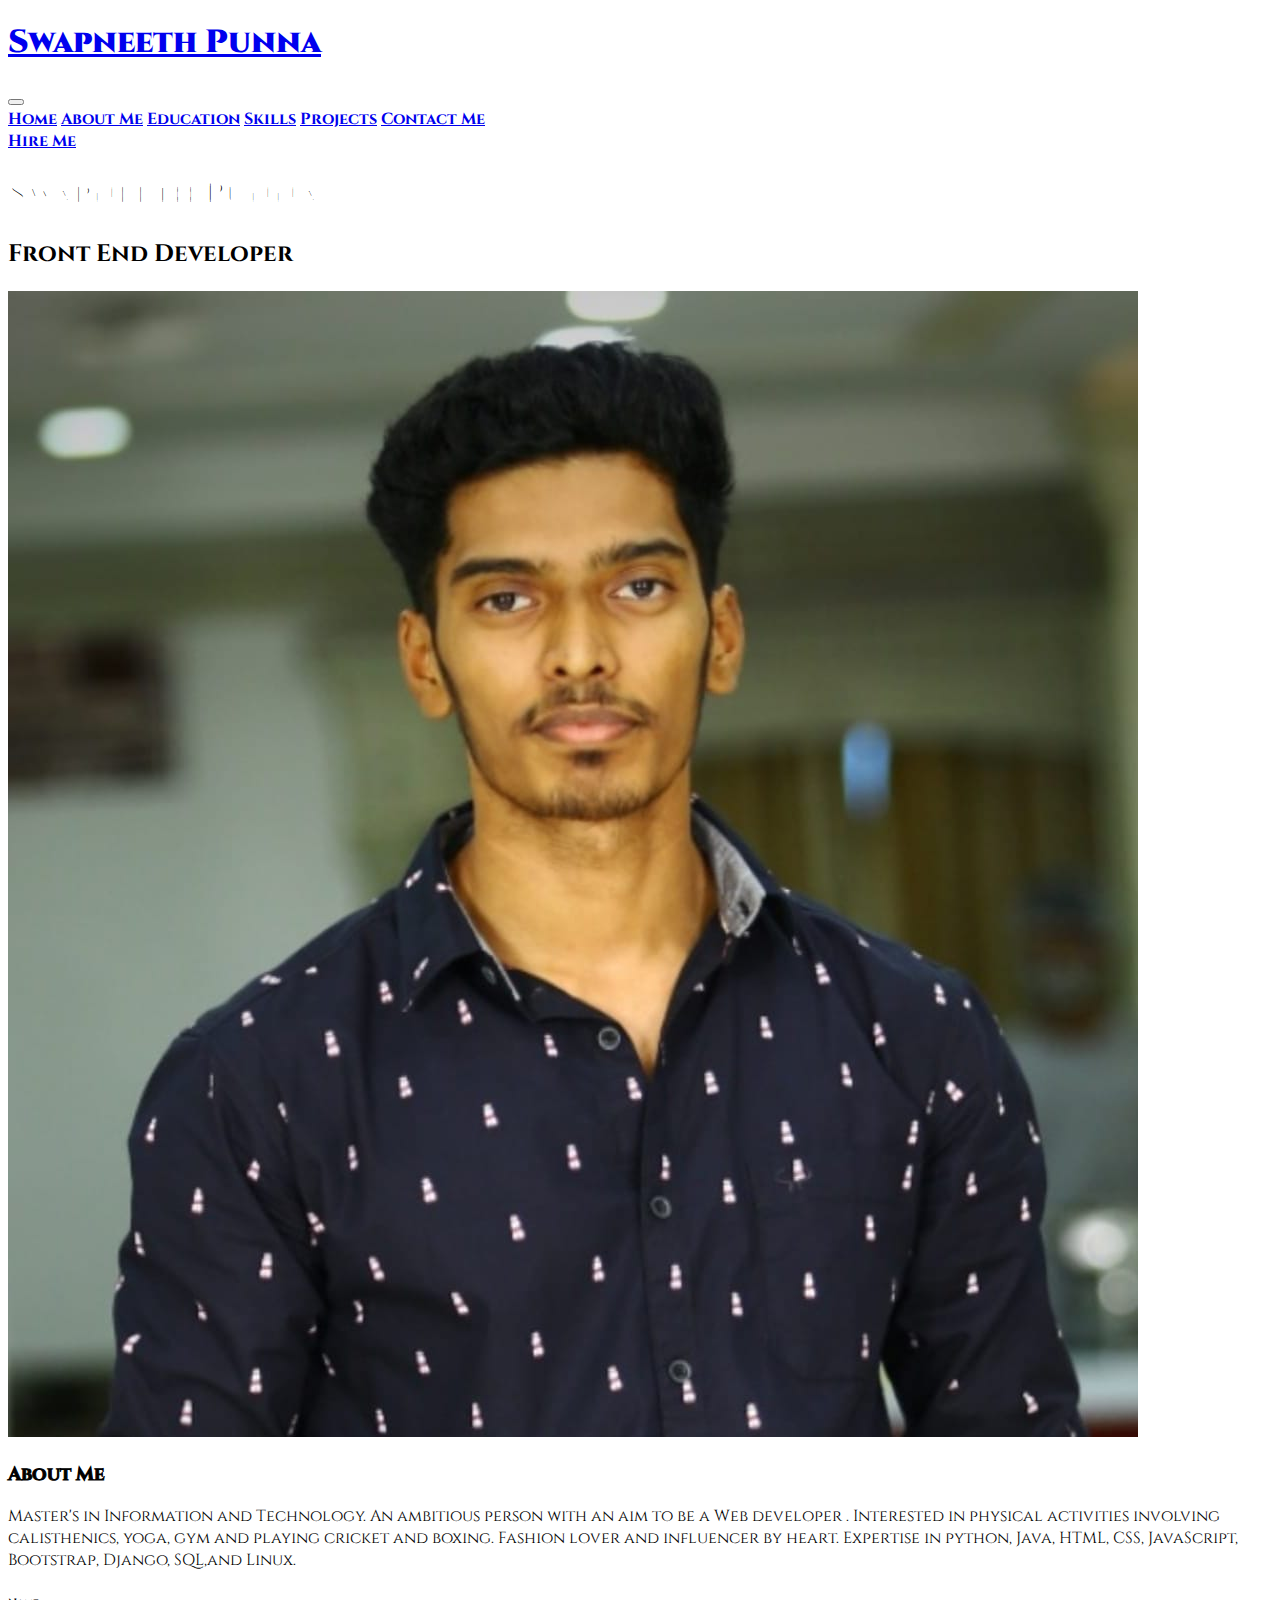
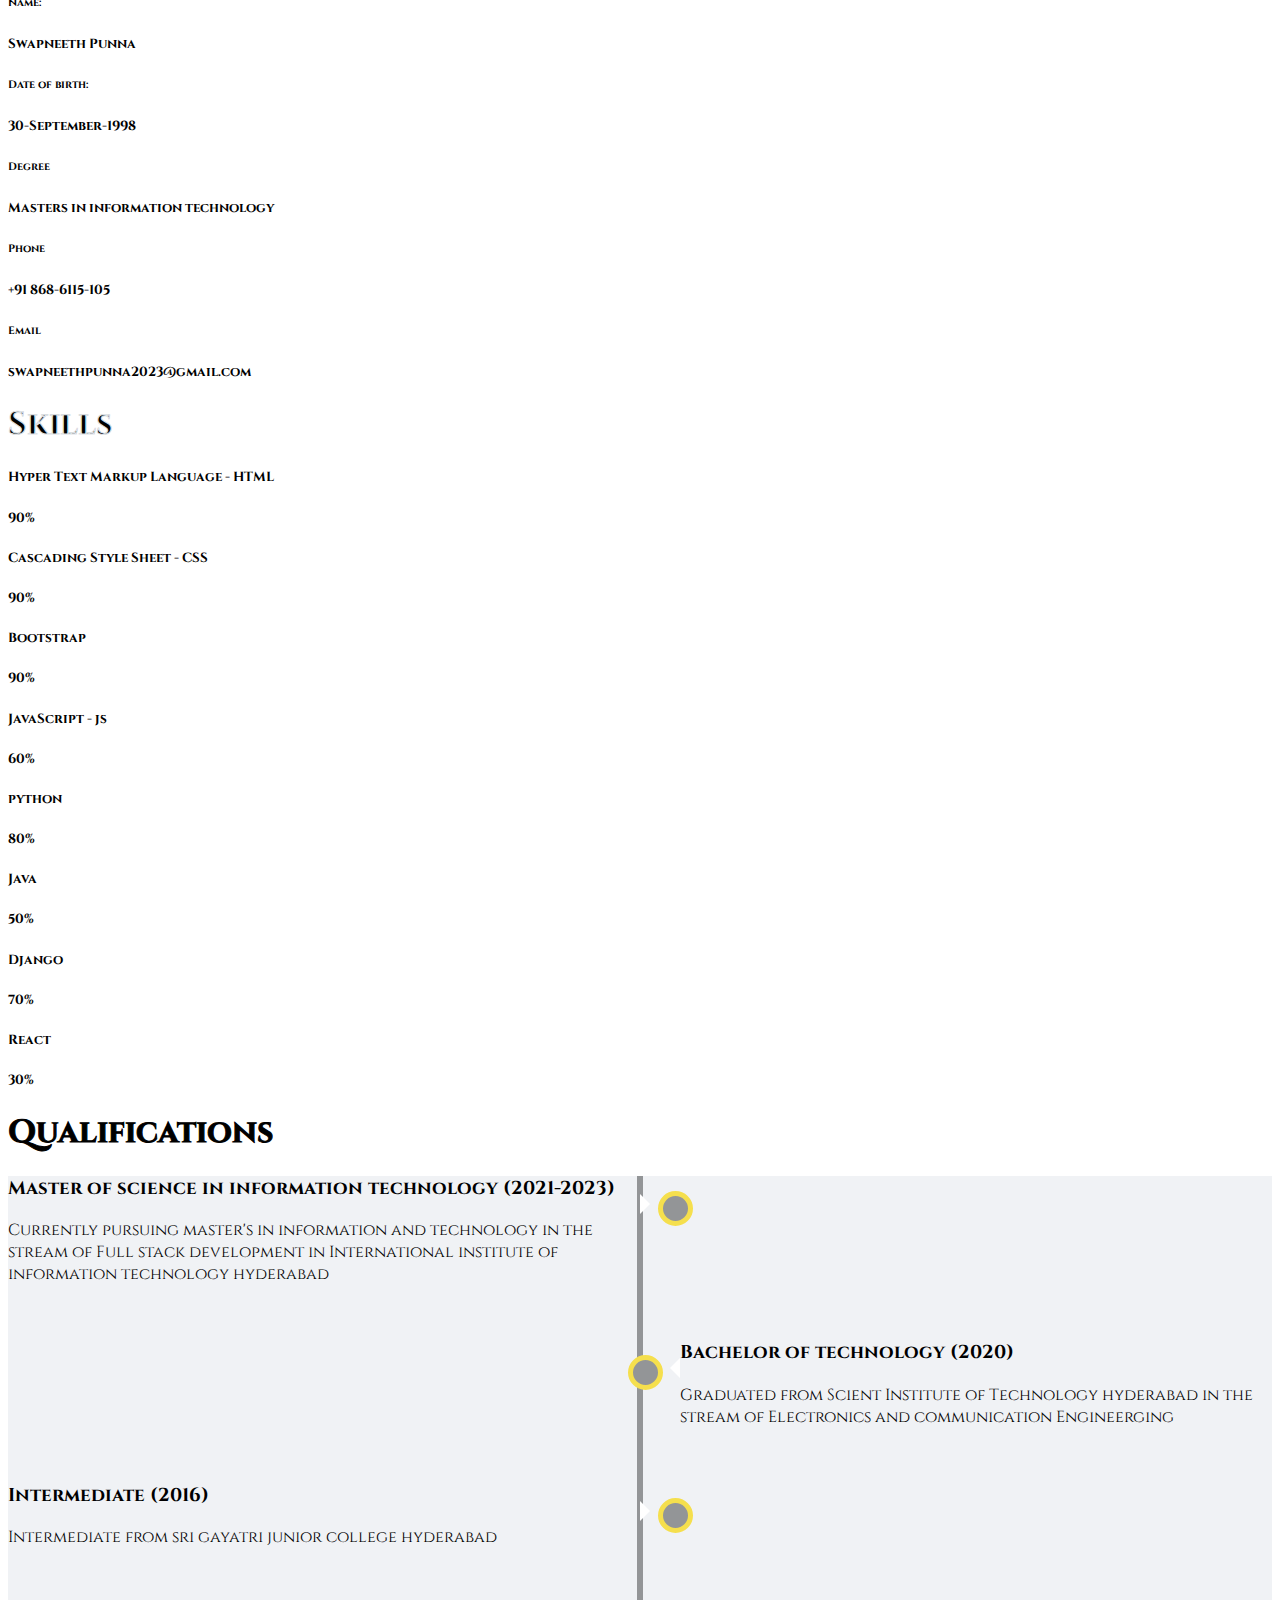
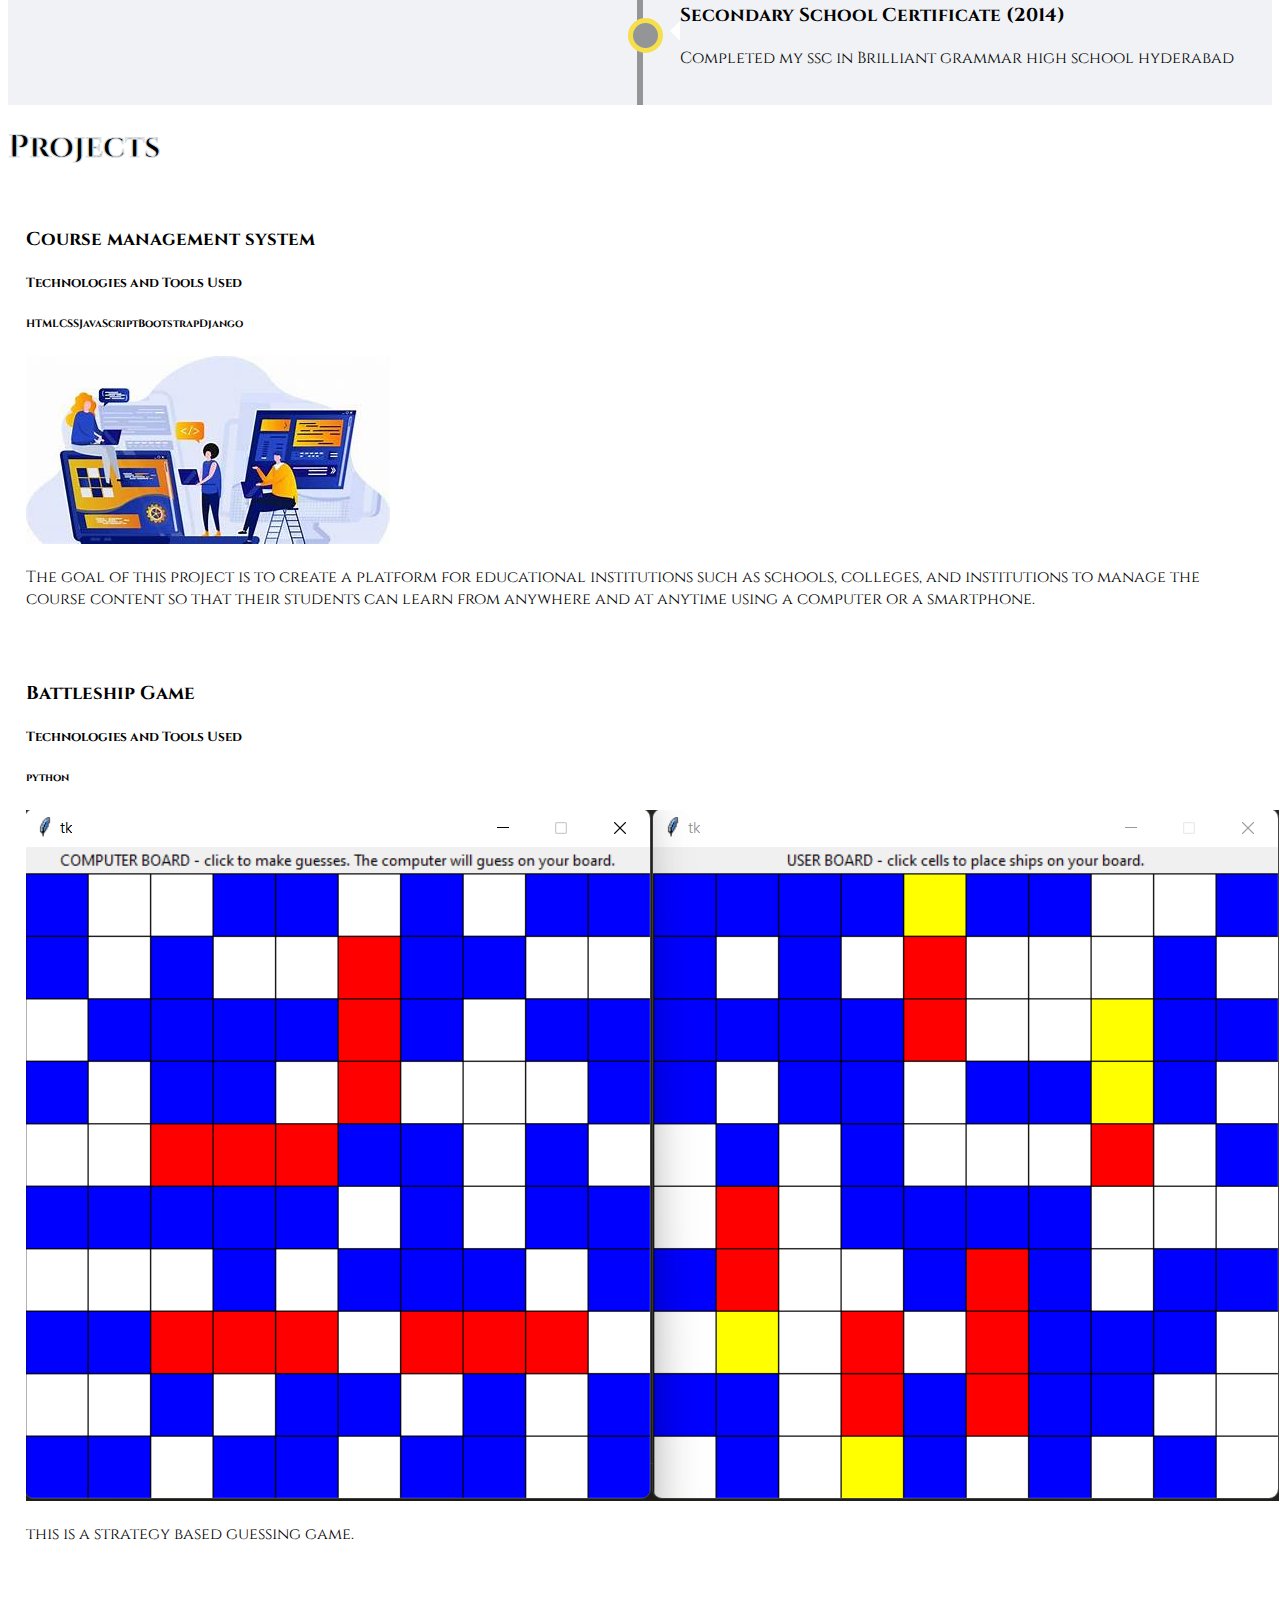
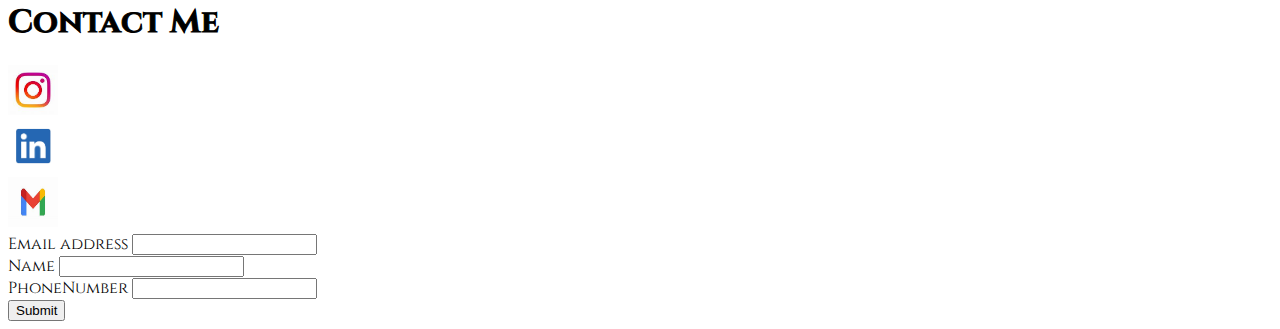
==== commit ddb12b40: "initial commit" ====
--- a/index.html
+++ b/index.html
@@ -10,7 +10,7 @@
     <!-- Bootstrap -->
     <link href="https://cdn.jsdelivr.net/npm/bootstrap@5.0.2/dist/css/bootstrap.min.css" rel="stylesheet" integrity="sha384-EVSTQN3/azprG1Anm3QDgpJLIm9Nao0Yz1ztcQTwFspd3yD65VohhpuuCOmLASjC" crossorigin="anonymous">
     <!-- CSS -->
-    <link rel="stylesheet" href="./index.css">
+    <link rel="stylesheet" href="./swap.css">
     <title>Shashi's Adda</title>
 </head>
 <body>
@@ -18,7 +18,7 @@
 <nav  class="navbar fixed-top shadow-sm navbar-expand-lg bg-light navbar-light py-3 py-lg-0 px-lg-5">
     <a href="./index.HTML" class="navbar-brand ml-lg-3"> 
         <h1 class="display-5 m-0">
-            <span class="text-primary"><strong>Shashidhar's </strong></span>Folio
+            <span class="text-danger"><strong><b>Swapneeth Punna</b></strong></span>
         </h1>
     </a>
     <button class="navbar-toggler" type="button" data-toggle="collapse" data-target="#navbarSupportedContent"  aria-controls="navbarSupportedContent" aria-expanded="false" aria-label="Toggle navigation" >
@@ -27,38 +27,29 @@
 
       <div class="collapse navbar-collapse px-lg-3" id= "navbarSupportedContent">
         <div class="navbar-nav m-auto py-0">
-            <a href="#home" class="nav-item nav-link active">Home</a>
-            <a href="#about" class="nav-item nav-link active">About Me</a>
-            <a href="#education" class="nav-item nav-link active">Education</a>
-            <a href="#Skills" class="nav-item nav-link active">Skills</a>
-            <a href="#projects" class="nav-item nav-link active">Projects</a>
-            <a href="#contact" class="nav-item nav-link active">Contact Me</a>
+            <a href="#home" class="nav-item nav-link active"><b>Home</b></a>
+            <a href="#about" class="nav-item nav-link active"><b>About Me</b></a>
+            <a href="#education" class="nav-item nav-link active"><b>Education</b></a>
+            <a href="#Skills" class="nav-item nav-link active"><b>Skills</b></a>
+            <a href="#projects" class="nav-item nav-link active"><b>Projects</b></a>
+            <a href="#contact" class="nav-item nav-link active"><b>Contact Me</b></a>
         </div>
         <a href="#contact" class="btn btn-menu btn-primary  d-none d-lg-block"><strong>Hire Me</strong></a>
       </div>
 </nav>
 <!-- End of navigation bar -->
     <!-- Header section -->
-    <div class="container-fluid bg-primary d-flex align-items-center mb-5 py-5" id="home" style="min-height: 100vh;">
+    <div class="container-fluid bg-dark d-flex align-items-center mb-5 py-5" id="home" style="min-height: 100vh;">
         <div class="container">
             <div class="row align-items-center">
                 <div class="col-sm-12 col-md-6 text-lg-left mx-2">
-                    <h3 class="text-white font-weight-normal mb-3 hero-text"> Hello, my name</h3>
-                    <h1 class="display-3 text-uppercase text-primary " style="-webkit-text-stroke:4px #fff;">Yellenki Shashidhar</h1>
+                    <h1 class="display-3 text-uppercase text-primary " style="-webkit-text-stroke:4px #fff;">Swapneeth Punna</h1>
+                    <h2 class="text-white font-weight-normal mb-3 hero-text">Front End Developer</h2>
                    <!-- This will be typed on the website -->
                     <h4 class="typed-text-output d-inline font-weight-lighter text-white"></h4>
-                    <!-- this is the content used to give to type-->
-                    <div class="typed-text d-none">
-                    Web Desinger, web developer, console.log(Error ;-))   
-                    </div>
-                    <!-- Buttons -->
-                    <div class="d-flex aling-items-center justify-content-center justify-content-lg-start pt-5">
-                        <a href="" class="btn btn-danger mx-2 btn-lg"> Download CV</a>
-                        <a href="" class="btn btn-dark px-3 btn-lg"> About Me</a>
-                    </div>
-                </div>
-                <div class=" about-img col-lg-5 px-8 pl-lg-0 pb-5 pb-lg-4">
-                    <img src="./mypic.jpeg" class="img-fluid w-100 rounded-circle shadow-sm mx-5" alt="">
+                </div>
+                <div class=" about-img col-lg-5 px-8 pl-lg-0 pt-5">
+                    <img src="./my pic id.jpeg" class="img-fluid w-100 shadow-sm mx-5" alt="">
                 </div>
             </div>
         </div>
@@ -67,52 +58,35 @@
     <div class="container-fluid py-5" id="about">
         <div class="container">
             <div class="postion-relative d-flex align-items-center justify-content-center">
-                <h1 class="display-1 text-uppercase  text-white" style="-webkit-text-stroke:1px #dee2e6;">About Me</h1>
-                <h1 class="position-absolute text-uppercase  text-primary">About Me</h1>
+                <h3 class="display-1 text-uppercase  text-black" style="-webkit-text-stroke:1px black;">About Me</h3>
             </div>
             <div class="row align-items-center">
-                <div class="col-lg-5 pb-4 pb-lg-0">
-                    <img src="./pexels-olia-danilevich-4974915.jpg" alt="" class="img-fluid rounded w-100">
-                </div>
-                <div class="col-lg-7">
-                    <h3 class="mb-4"> Web Developer</h3>
+                <div class="col-lg-12">
                     <div class="row mb-3 py-2">
-                        <p>Lorem ipsum, dolor sit amet consectetur adipisicing elit. Culpa aspernatur, quo adipisci, quaerat quam accusantium nemo explicabo cupiditate, reiciendis neque obcaecati earum ea itaque. Quo qui voluptatem facere tenetur, explicabo et? Libero impedit inventore vitae ea ab eos delectus dolor?</p>
+                        <p>Master's in Information and Technology. An ambitious person with an aim to be a Web developer . Interested in physical activities involving calisthenics, yoga, gym and playing cricket and boxing. Fashion lover and influencer by heart.
+                        Expertise in python, Java, HTML, CSS, JavaScript, Bootstrap, Django, SQL,and Linux.</p>
                         <div class="col-sm-6 ">
                             <h6>Name:</h6>
-                            <h5><span class="text-primary">Yellenki Shashidhar</span></h5>
-                        </div>
-                        <div class="col-sm-6 ">
-                            <h6>BirthYear:</h6>
-                            <h5><span class="text-primary">30-April-1999</span> </h5>
+                            <h5><span class="text-primary">Swapneeth Punna</span></h5>
+                        </div>
+                        <div class="col-sm-6 ">
+                            <h6>Date of birth:</h6>
+                            <h5><span class="text-primary">30-September-1998</span> </h5>
                         </div>
                         <div class="col-sm-6 ">
                             <h6>Degree</h6>
-                            <h5><span class="text-primary">Masters</span> </h5>
-                        </div>
-                        <!-- <div class="col-sm-4">
-                            <h6>Experience:<span class="text-primary">0</span> </h6>
-                        <div class="col-sm-4">
-                            <h6>Freelancer:<span class="text-primary">Yes</span> </h6>
-                        </div> -->
+                            <h5><span class="text-primary">Masters in information technology</span> </h5>
+                        </div>
                         <div class="col-sm-6 ">
                             <h6>Phone</h6>
-                            <h5><span class="text-primary">+91 888-5917-313</span> </h5>
+                            <h5><span class="text-primary">+91 868-6115-105</span></h5>
                         </div>
                         <div class="col-sm-6 ">
                             <h6>Email</h6>
-                            <h5><span class="text-primary">Yellenkishashidhar@gmail.com</span> </h5>
-                        </div>
-                        <div class="col-sm-6 ">
-                            <h6>Program Mail</h6>
-                            <h5><span class="text-primary">Yellenkishashidhar@msitprogram.net</span> </h5>
-                        </div>
-                        <div class="col-sm-6 ">
-                            <h6>Address</h6>
-                            <h5><span class="text-primary">Hyderabad</span> </h5>
-                        </div>
-                    </div>
-                    <a href="#contact" class="btn btn-primary">Hire Me</a>
+                            <h5><span class="text-primary">swapneethpunna2023@gmail.com</span></h5>
+                        </div>
+                    
+                    </div>
                 </div>
             </div>
         </div>
@@ -121,13 +95,13 @@
 
 
     <!-- Skills section -->
-    <div class="container-fluid bg-primary" id="Skills">
+    <div class="container-fluid bg-dark" id="Skills">
         <div class="container">
             <div class="postion-relative d-flex align-items-center justify-content-center py-3">
                 <h1 class="display-1 text-uppercase  text-white" style="-webkit-text-stroke:1px #dee2e6;">Skills</h1>
                 <!-- <h1 class="position-absolute text-uppercase  text-danger">My Skills</h1> -->
             </div>
-            <div class="row aling-items-center py-3">
+            <div class="d-flex justify-content-center row aling-items-center py-3">
                 <div class="col-md-6">
                     <div class="skill mb-4">
                         <div class="d-flex justify-content-between">
@@ -160,7 +134,7 @@
                     <div class="skill mb-4">
                         <div class="d-flex justify-content-between">
                             <h5 class="font-width-bold text-white">JavaScript - js</h5>
-                            <h5 class="font-width-bold text-white">70%</h5>
+                            <h5 class="font-width-bold text-white">60%</h5>
                         </div>
                         <div class="progress">
                                 <div class="progress-bar  progress-bar-striped bg-danger" role="progressbar" style="width: 70%" aria-valuenow="10" aria-valuemin="0" aria-valuemax="100"></div>                             
@@ -181,7 +155,7 @@
                     <div class="skill mb-4">
                         <div class="d-flex justify-content-between">
                             <h5 class="font-width-bold text-white">Java</h5>
-                            <h5 class="font-width-bold text-white">60%</h5>
+                            <h5 class="font-width-bold text-white">50%</h5>
                         </div>
                         <div class="progress">
                                 <div class="progress-bar  progress-bar-striped bg-danger" role="progressbar" style="width: 60%" aria-valuenow="10" aria-valuemin="0" aria-valuemax="100"></div>                             
@@ -199,7 +173,7 @@
                     <div class="skill mb-4">
                         <div class="d-flex justify-content-between">
                             <h5 class="font-width-bold text-white">React</h5>
-                            <h5 class="font-width-bold text-white">40%</h5>
+                            <h5 class="font-width-bold text-white">30%</h5>
                         </div>
                         <div class="progress">
                                 <div class="progress-bar  progress-bar-striped bg-dark" role="progressbar" style="width: 60%" aria-valuenow="10" aria-valuemin="0" aria-valuemax="100"></div>                             
@@ -215,84 +189,90 @@
     <div class="container-fluid py-5" id="education">
         <div class="container">
             <div class="postion-relative d-flex align-items-center justify-content-center py-3">
-                <h1 class="display-1 text-uppercase  text-white" style="-webkit-text-stroke:1px #dee2e6;">Qualifications</h1>
-                <h1 class="position-absolute text-uppercase  text-primary">Qualifications</h1>
-            </div>
-        
-            <div class="row">
-                <div class="col-md-12">  
-                            <div id="content">
-                                <ul class="timeline">
-                                    <li class="event" data-date="2021-2023">
-                                        <h1><strong>Masters</strong></h1>
-                                        <p>Lorem ipsum dolor sit, amet consectetur adipisicing elit. Velit repellendus ipsam ipsum facere veniam dignissimos sunt facilis expedita nobis debitis.</p>
-                                    </li>
-                                    <li class="event" data-date="2018-2021">
-                                        <h3>Bachelors Of Technology</h3>
-                                        <p>Lorem ipsum dolor sit, amet consectetur adipisicing elit. Velit repellendus ipsam ipsum facere veniam dignissimos sunt facilis expedita nobis debitis.</p>
-                                    </li>
-                                    <li class="event" data-date="5:00 - 8:00pm">
-                                        <h3>Main Event</h3>
-                                        <p>This is where it all goes down. You will compete head to head with your friends and rivals. Get ready!</p>
-                                    </li>
-                                    <li class="event" data-date="215-2018">
-                                        <h3>Diploma</h3>
-                                        <p>Lorem ipsum dolor sit, amet consectetur adipisicing elit. Velit repellendus ipsam ipsum facere veniam dignissimos sunt facilis expedita nobis debitis.</p>
-
-                                    </li>
-                                    <li class="event" data-date="215-2018">
-                                        <h3>Matriculation</h3>
-                                        <p>Lorem ipsum dolor sit, amet consectetur adipisicing elit. Velit repellendus ipsam ipsum facere veniam dignissimos sunt facilis expedita nobis debitis.</p>
-
-                                    </li>
-                                </ul>
-                            </div>
-                        </div>
-                    </div>
-                </div>
-            </div>
+                <h1 class="display-1 text-uppercase  text-black" style="-webkit-text-stroke:1px black;">Qualifications</h1>
+            </div>
+            <section style="background-color: #F0F2F5;">
+                <div class="container py-5">
+                  <div class="main-timeline">
+                    <div class="timeline left">
+                      <div class="card">
+                        <div class="card-body p-4">
+                          <h3>Master of science in information technology (2021-2023)</h3>
+                          <p class="mb-0">Currently pursuing master's in information and technology in the stream of Full stack development in International institute of information technology hyderabad</p>
+                        </div>
+                      </div>
+                    </div>
+                    <div class="timeline right">
+                      <div class="card">
+                        <div class="card-body p-4">
+                          <h3>Bachelor of technology (2020)</h3>
+                          <p class="mb-0">Graduated from Scient Institute of Technology hyderabad in the stream of Electronics and communication Engineerging</p>
+                        </div>
+                      </div>
+                    </div>
+                    <div class="timeline left">
+                      <div class="card">
+                        <div class="card-body p-4">
+                          <h3>Intermediate (2016)</h3>
+                          <p class="mb-0">Intermediate from sri gayatri junior college hyderabad</p>
+                        </div>
+                      </div>
+                    </div>
+                    <div class="timeline right">
+                      <div class="card">
+                        <div class="card-body p-4">
+                          <h3>Secondary School Certificate (2014)</h3>
+                          <p class="mb-0">Completed my ssc in Brilliant grammar high school hyderabad</p>
+                        </div>
+                      </div>
+                    </div>
+                  </div>
+                </div>
+              </section>
+            </div>
+        </div>
         <!-- End of Qualifications -->
         <!-- Projects -->
-        <div class="container-fluid py-2 bg-primary" id="projects">
+        <div class="container-fluid py-3 bg-dark" id="projects">
             <div class="container py-1">
                 <div class="postion-relative d-flex align-items-center justify-content-center ">
                     <h1 class="display-1 text-uppercase  text-white" style="-webkit-text-stroke:1px #dee2e6;">Projects</h1>
                     <!-- <h1 class="position-absolute text-uppercase  text-primary">Projects</h1> -->
                 </div>
-                <div class="row">
+                <div class="row d-flex justify-content-center aling-items-center">
                     <!-- <h2 class="d-flex justify-content-center text-white py-2">Basic Projects</h2> -->
                     <!-- Card-1 -->
                     <div class="col-lg-4">
-                        <div class="card mb-3" style="padding:18px">
-                            <h3 class="card-header">Todo List</h3>
+                        <div class="card mb-3 h-100" style="padding:18px">
+                            <h3 class="card-header">Course management system</h3>
                             <div class="card-body">
                               <h5 class="card-title d-flex justify-content-center">Technologies and Tools Used</h5>
-                              <h6 class="card-subtitle d-flex justify-content-around"><span class="text-danger">HTML</span><span class="text-primary">CSS</span><span class="text-success">JavaScript</span><span class="text-success">Project Demo</span> </h6>
-                            </div>
-                            <img src="./TodoProfolio.jpg" alt="">
-                            <div class="card-body">
-                              <p class="card-text">Some quick example text to build on the card title and make up the bulk of the card's content.</p>
+                              <h6 class="card-subtitle d-flex justify-content-around"><span class="text-danger">HTML</span><span class="text-primary">CSS</span><span class="text-success">JavaScript</span><span class="text-success">Bootstrap</span><span class="text-danger">Django</span></h6>
+                            </div>
+                            <img src="./cms.jpg" alt="">
+                            <div class="card-body">
+                              <p class="card-text">The goal of this project is to create a platform for educational institutions such as schools, colleges, and institutions to manage the course content so that their students can learn from anywhere and at anytime using a computer or a smartphone.</p>
                             </div>
                           </div>
                     </div>
                     <!-- Card-2 -->
                     <div class="col-lg-4">
-                        <div class="card mb-3" style="padding:18px">
-                            <h3 class="card-header">Quiz App</h3>
+                        <div class="card mb-3 h-100" style="padding:18px">
+                            <h3 class="card-header">Battleship Game</h3>
                             <div class="card-body">
                               <h5 class="card-title d-flex justify-content-center">Technologies and Tools Used</h5>
-                              <h6 class="card-subtitle d-flex justify-content-around"><span class="text-danger">HTML</span><span class="text-primary">CSS</span><span class="text-success">JavaScript</span><span class="text-success">Project Demo</span> </h6>
-                            </div>
-                            <img src="./quizapp.jpg" alt="">
-                            <div class="card-body">
-                              <p class="card-text">Some quick example text to build on the card title and make up the bulk of the card's content.</p>
+                              <h6 class="card-subtitle d-flex justify-content-around"><span class="text-danger">python</span> </h6>
+                            </div>
+                            <img src="./battle.png" alt="">
+                            <div class="card-body">
+                              <p class="card-text">this is a strategy based guessing game.</p>
                             </div>
                           </div>
                     </div>
                     <!-- Card-3 -->
-                    <div class="col-lg-4">
+                    <!-- <div class="col-lg-4">
                        
-                        <div class="card mb-3" style="padding:18px">
+                        <div class="card mb-3 h-100" style="padding:18px">
                             <h3 class="card-header">Movies App </h3>
                             <div class="card-body">
                               <h5 class="card-title d-flex justify-content-center">Technologies and Tools Used</h5>
@@ -302,43 +282,7 @@
                               <p class="card-text">Some quick example text to build on the card title and make up the bulk of the card's content.</p>
                             </div>
                           </div>
-                    </div>
-                    <div class="col-lg-4">
-                        <div class="card mb-3" style="padding:18px">
-                            <h3 class="card-header">Dictionary</h3>
-                            <div class="card-body">
-                              <h5 class="card-title d-flex justify-content-center">Technologies and Tools Used</h5>
-                              <h6 class="card-subtitle d-flex justify-content-around"><span class="text-danger">HTML</span><span class="text-primary">CSS</span><span class="text-success">JavaScript</span><span class="text-success">Project Demo</span> </h6>                            </div>
-                            <img src="./dictonary.jpg" alt="">
-                            <div class="card-body">
-                              <p class="card-text">Some quick example text to build on the card title and make up the bulk of the card's content.</p>
-                            </div>
-                          </div>
-                    </div>
-                    <div class="col-lg-4">
-                        <div class="card mb-3" style="padding:18px">
-                            <h3 class="card-header">Weather Application</h3>
-                            <div class="card-body">
-                              <h5 class="card-title d-flex justify-content-center">Technologies and Tools Used</h5>
-                              <h6 class="card-subtitle d-flex justify-content-around"><span class="text-danger">HTML</span><span class="text-primary">CSS</span><span class="text-success">JavaScript</span><span class="text-success">Project Demo</span> </h6>                            </div>
-                            <img src="./weather application.jpg" alt="">
-                            <div class="card-body">
-                              <p class="card-text">Some quick example text to build on the card title and make up the bulk of the card's content.</p>
-                            </div>
-                          </div>
-                    </div>
-                    <div class="col-lg-4">
-                        <div class="card mb-3" style="padding:18px">
-                            <h3 class="card-header">Covid Tracker</h3>
-                            <div class="card-body">
-                              <h5 class="card-title d-flex justify-content-center">Technologies and Tools Used</h5>
-                              <h6 class="card-subtitle d-flex justify-content-around"><span class="text-danger">HTML</span><span class="text-primary">CSS</span><span class="text-success">JavaScript</span><span class="text-success">Project Demo</span> </h6>                            </div>
-                            <img src="./covid tracker.jpg" alt="">
-                            <div class="card-body">
-                              <p class="card-text">Some quick example text to build on the card title and make up the bulk of the card's content.</p>
-                            </div>
-                          </div>
-                    </div>
+                    </div> -->
                 </div>
             </div>
         </div>
@@ -348,26 +292,22 @@
 <div class="container-fluid py-5" id="contact">
     <div class="container">
         <div class="postion-relative d-flex align-items-center justify-content-center ">
-            <h1 class="display-1 text-uppercase  text-white" style="-webkit-text-stroke:1px #dee2e6;">Contact Me</h1>
-            <h1 class="position-absolute text-uppercase  text-primary">Contact Me</h1>
-        </div>
-            <div class="row d-flex justify-content-center py-3">
-                <div class="col-lg-6">
-                    <h2>You can also find me on these channels!</h2>
-                </div>
-            </div>
+            <h1 class="display-1 text-uppercase  text-black" style="-webkit-text-stroke:1px black;">Contact Me</h1>
+            <!-- <h1 class="position-absolute text-uppercase  text-primary">Contact Me</h1> -->
+        </div>
+            
             <div class="row d-flex justify-content-center py-2">
                 <div class="col-lg-4">
                     <div class="row d-flex justify-content-center">
                         <div class="col-sm-4">
-                           <img src="./slack-removebg-preview.png" alt="" style="width:50px; height:50px;">
+                           <img src="./i.jpg" alt="" style="width:50px; height:50px;">
                         </div>
                         <div class="col-sm-4">
                             <img src="./linkedin-removebg-preview.png" alt="" style="width:50px; height:50px;">
     
                         </div>
                         <div class="col-sm-4">
-                            <img src="./gmail.png" alt="" style="width:50px; height:50px;">
+                            <img src="./g.jpg" alt="" style="width:50px; height:50px;">
     
                         </div>    
                     </div>
@@ -378,22 +318,17 @@
 
     <div class="container d-flex justify-content-center py-4">
         <form>
-            <h1>Get In Touch With Me!!</h1>
             <div class="mb-3">
               <label for="Email" class="form-label">Email address</label>
               <input type="email" class="form-control" id="exampleInputEmail1" aria-describedby="emailHelp">
-              <div id="emailHelp" class="form-text">We'll never share your email with anyone else.</div>
             </div>
             <div class="mb-3">
-              <label for="PhoneNumber" class="form-label">Password</label>
+                <label for="PhoneNumber" class="form-label">Name</label>
+                <input type="phone" class="form-control" id="exampleInputPassword1">
+              </div>
+            <div class="mb-3">
+              <label for="PhoneNumber" class="form-label">PhoneNumber</label>
               <input type="phone" class="form-control" id="exampleInputPassword1">
-            </div>
-            <div class="mb-3 form-check">
-                <input type="checkbox" class="form-check-input" id="exampleCheck1">
-                <label class="form-check-label" for="exampleCheck1">Check me out</label>
-            </div>
-            <div class="mb-3">
-                <textarea class="form-control" id="textarea" rows="3"></textarea>            
             </div>
             <button type="submit" class="btn btn-primary">Submit</button>
           </form>
@@ -409,8 +344,8 @@
     <!-- Wow.js -->
     <script src="https://cdnjs.cloudflare.com/ajax/libs/wow/1.1.2/wow.min.js"></script>
     <!-- typed.js -->
-    <script src="https://cdnjs.cloudflare.com/ajax/libs/typed.js/2.0.12/typed.min.js"></script>
+    <!-- <script src="https://cdnjs.cloudflare.com/ajax/libs/typed.js/2.0.12/typed.min.js"></script> -->
     <!-- custom js -->
-    <script src="./index.js"></script>
+    <!-- <script src="./index.js"></script> -->
 </body>
 </html>--- a/swap.css
+++ b/swap.css
@@ -0,0 +1,121 @@
+@import url('https://fonts.googleapis.com/css2?family=Cinzel&family=Dancing+Script:wght@700&family=Poppins:wght@100&family=Satisfy&display=swap');
+
+body{
+    font-family: Cinzel;
+}
+
+/* The actual timeline (the vertical ruler) */
+.main-timeline {
+    position: relative;
+    }
+    
+    /* The actual timeline (the vertical ruler) */
+    .main-timeline::after {
+    content: '';
+    position: absolute;
+    width: 6px;
+    background-color: #939597;
+    top: 0;
+    bottom: 0;
+    left: 50%;
+    margin-left: -3px;
+    }
+    
+    /* Container around content */
+    .timeline {
+    position: relative;
+    background-color: inherit;
+    width: 50%;
+    }
+    
+    /* The circles on the timeline */
+    .timeline::after {
+    content: '';
+    position: absolute;
+    width: 25px;
+    height: 25px;
+    right: -13px;
+    background-color: #939597;
+    border: 5px solid #F5DF4D;
+    top: 15px;
+    border-radius: 50%;
+    z-index: 1;
+    }
+    
+    /* Place the container to the left */
+    .left {
+    padding: 0px 40px 20px 0px;
+    left: 0;
+    }
+    
+    /* Place the container to the right */
+    .right {
+    padding: 0px 0px 20px 40px;
+    left: 50%;
+    }
+    
+    /* Add arrows to the left container (pointing right) */
+    .left::before {
+    content: " ";
+    position: absolute;
+    top: 18px;
+    z-index: 1;
+    right: 30px;
+    border: medium solid white;
+    border-width: 10px 0 10px 10px;
+    border-color: transparent transparent transparent white;
+    }
+    
+    /* Add arrows to the right container (pointing left) */
+    .right::before {
+    content: " ";
+    position: absolute;
+    top: 18px;
+    z-index: 1;
+    left: 30px;
+    border: medium solid white;
+    border-width: 10px 10px 10px 0;
+    border-color: transparent white transparent transparent;
+    }
+    
+    /* Fix the circle for containers on the right side */
+    .right::after {
+    left: -12px;
+    }
+    
+    /* Media queries - Responsive timeline on screens less than 600px wide */
+    @media screen and (max-width: 600px) {
+    /* Place the timelime to the left */
+    .main-timeline::after {
+    left: 31px;
+    }
+    
+    /* Full-width containers */
+    .timeline {
+    width: 100%;
+    padding-left: 70px;
+    padding-right: 25px;
+    }
+    
+    /* Make sure that all arrows are pointing leftwards */
+    .timeline::before {
+    left: 60px;
+    border: medium solid white;
+    border-width: 10px 10px 10px 0;
+    border-color: transparent white transparent transparent;
+    }
+    
+    /* Make sure all circles are at the same spot */
+    .left::after, .right::after {
+    left: 18px;
+    }
+    
+    .left::before {
+    right: auto;
+    }
+    
+    /* Make all right containers behave like the left ones */
+    .right {
+    left: 0%;
+    }
+    }